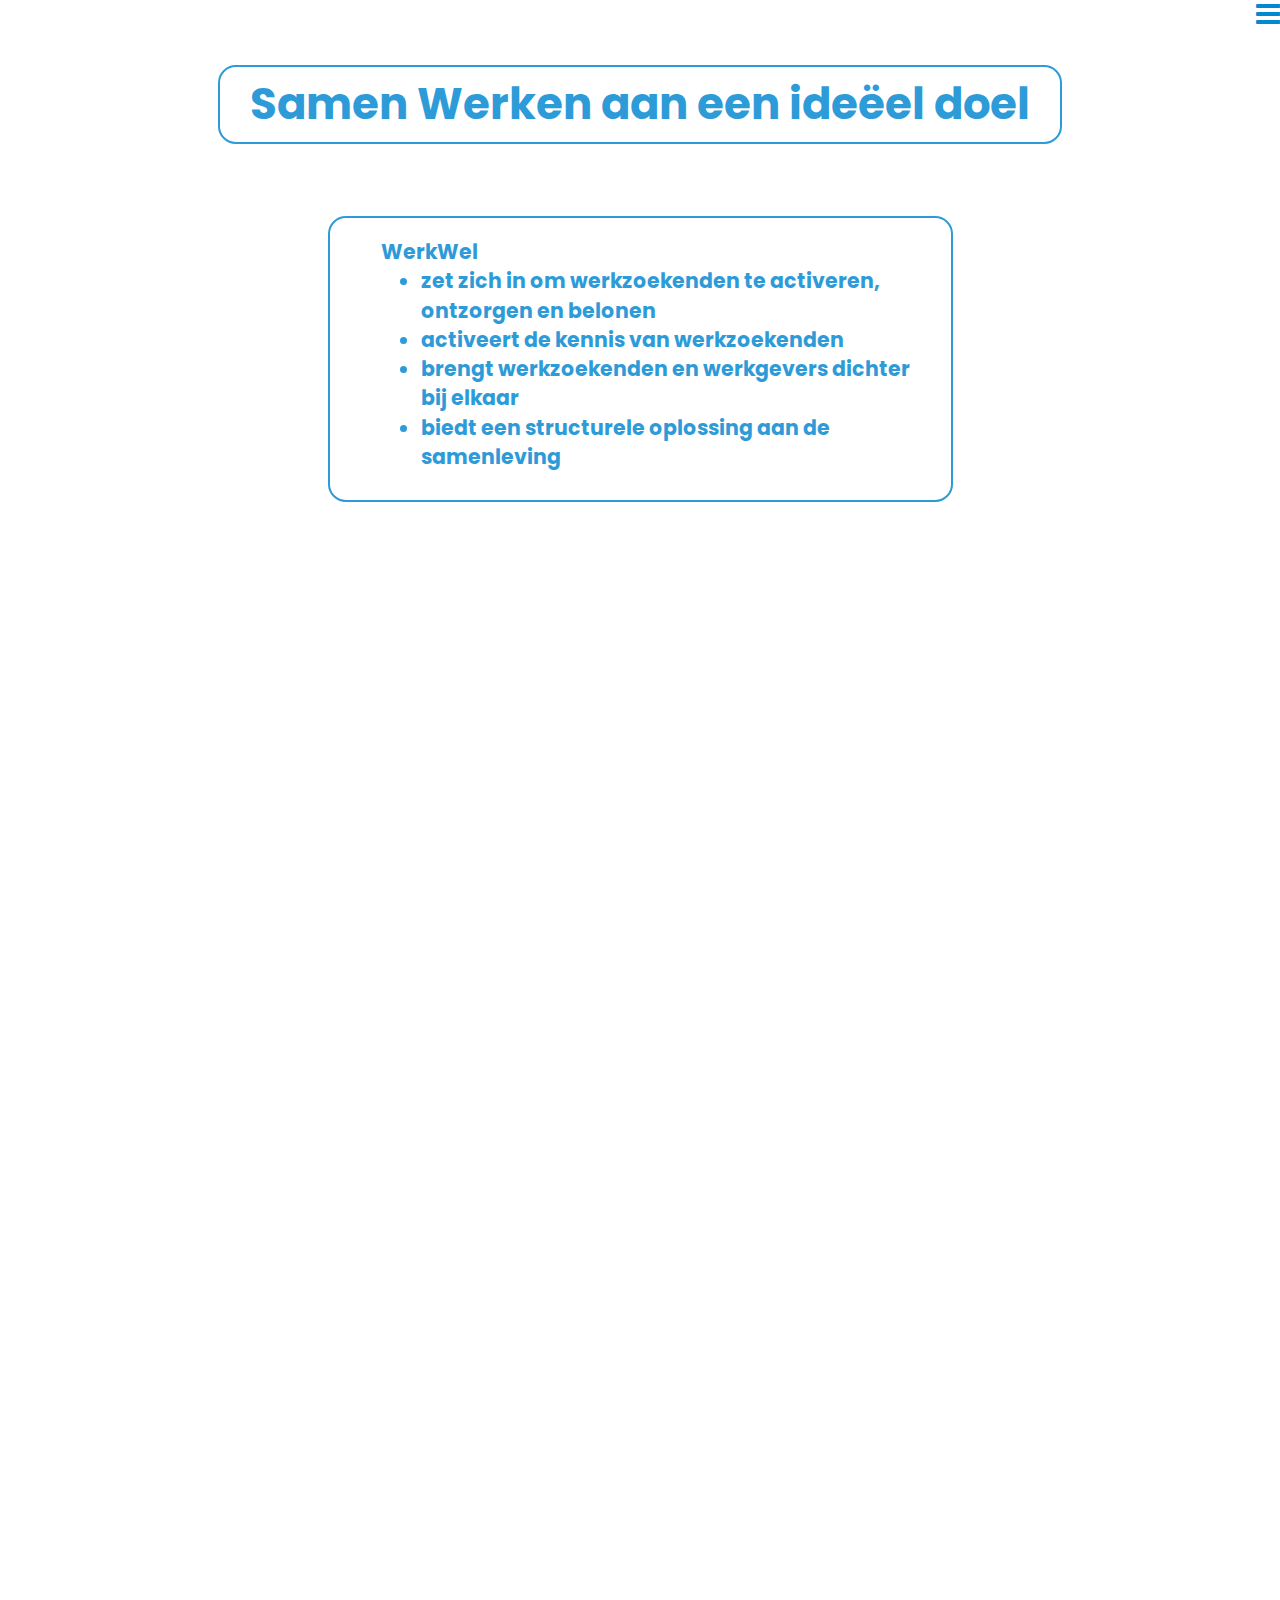
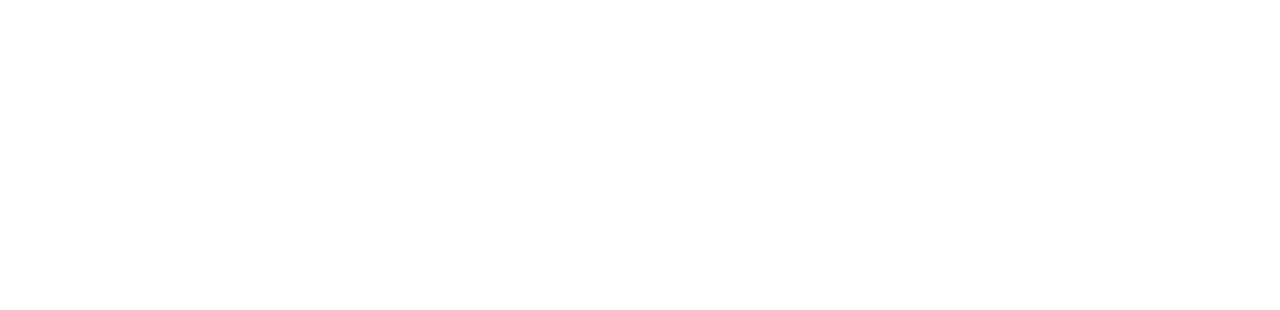
==== W2J_012/index.html @ fa42a434 "Laatste versie van transip" ====
<!-- 
versie 14:
versie informatie in versies.txt
-->

<!DOCTYPE html>
<html lang="en">
	<head>
		<!-- Required meta tags always come first -->
		<meta charset="utf-8">
		<meta name="viewport" content="width=device-width, initial-scale=1, shrink-to-fit=no">
		<meta http-equiv="x-ua-compatible" content="ie=edge">
		
		<!-- Favicon met werkwel logo -->
		<link rel="icon" href="images/favicon.png">
		
		<!-- Poppins font family -->
		<link rel="stylesheet" href="https://fonts.googleapis.com/css?family=Poppins">
		
		<!-- Bootstrap 3.3.6 CSS -->
		<link rel="stylesheet" href="http://maxcdn.bootstrapcdn.com/bootstrap/3.3.6/css/bootstrap.min.css">

		<!-- Font Awesome icons CSS -->		
		<link rel="stylesheet" href="http://cdnjs.cloudflare.com/ajax/libs/font-awesome/4.4.0/css/font-awesome.min.css">		

		<!-- W2J specific homepage CSS -->
		<link rel="stylesheet" type="text/css" href="css/style_w2jhome.css" />
		
		<!-- W2J versie number in titel -->
		<!--<title>W2J_V3.3.6  v13</title>-->
		
		<!-- jQuery library -->
	<script src="https://ajax.googleapis.com/ajax/libs/jquery/1.12.2/jquery.min.js"></script>

<!-- Latest compiled JavaScript -->
	<script src="http://maxcdn.bootstrapcdn.com/bootstrap/3.3.6/js/bootstrap.min.js"></script>

	</head>
	
	<body class="full">
		
		<div id="d1" class="container-fluid page">
    <!-- Navigation -->
			<nav>
				<ul class="nav">
					<li class="dropdown pull-right">
						<div class="dropdown-toggle" data-toggle="dropdown">
							<span class="fa fa-bars fa-2x"></span>
						</div>
						<ul class="dropdown-menu">
								<li><a href="#" onclick="openPage('d2');">Wat WerkWel doet</a></li>
								<li><a href="#" onclick="openPage('d3');">Wat de vrijwilligers doen</a></li> 
								<li><a href="#" onclick="openPage('d4');">Wat is WerkWel</a></li> 
								<li id="navbottom" ><a href="#" onclick="openPage('d5');">Contact</a></li>
								<li ><a href="#" onclick="openPage('d6');">Intranet</a></li>

						</ul>
					</li>
				</ul>
			</nav>
	
<!-- 1xTussenrij met vaste hoogte (4vh) 	 -->
			<div class="row">
				<div class="row content">
					<div class="col-xs-12 col-md-12"></div>
				</div>
			</div>

	
			<div class="row">
				<div class="col-xs-1 col-sm-2 col-md-2"></div>
				<div class="col-xs-10 col-sm-8 col-md-8">
					<div id="tekstbox1"> Samen Werken aan een ideëel doel</div>
				</div>
				<div class="col-xs-1 col-sm-2 col-md-2"></div>
			</div>
			
<!-- 2xTussenrij met vaste hoogte (4vh)  -->
			<div class="row">
				<div class="row content">
					<div class="col-sm-6 col-md-6"></div>
					<div class="col-sm-6 col-md-6"></div>
				</div>
			</div>
			<div class="row">
				<div class="row content">
					<div class="col-sm-6 col-md-6"></div>
					<div class="col-sm-6 col-md-6"></div>
				</div>
			</div>
			
			<div class="row">
				<div class="col-xs-2 col-sm-3 col-md-3" style="height:20vw;cursor: pointer;" onclick="openPage('d5');"></div>
				<div class="col-xs-8 col-sm-6 col-md-6">
					<div id="tekstbox2"> WerkWel<br>
							<ul>
								<li>zet zich in om werkzoekenden te activeren, ontzorgen en belonen</li>
								<li>activeert de kennis van werkzoekenden</li>
								<li>brengt werkzoekenden en werkgevers dichter bij elkaar</li>
								<li>biedt een structurele oplossing aan de samenleving</li>
							</ul>		
					</div>
				</div>
				<div class="col-xs-2 col-sm-3 col-md-3" style="height:20vw;cursor: pointer;" onclick="openPage('d2');"></div>
			</div>
</div>



<!-- Tweede pagina  -->

		<div id="d2" class="container-fluid page">
    <!-- Navigation -->
			<nav>
				<ul class="nav">
					<li class="dropdown pull-right">
						<div class="dropdown-toggle" data-toggle="dropdown">
							<span class="fa fa-bars fa-2x"></span>
						</div>
						<ul class="dropdown-menu">
								<li><a href="#" onclick="openPage('d1');">Home</a></li>
								<li><a href="#" onclick="openPage('d3');">Wat de vrijwilligers doen</a></li> 
								<li><a href="#" onclick="openPage('d4');">Wat is WerkWel</a></li> 
								<li id="navbottom" ><a href="#" onclick="openPage('d5');">Contact</a></li>
								<li ><a href="#" onclick="openPage('d6');">Intranet</a></li>
						</ul>
					</li>
				</ul>
			</nav>
	


<!-- 1xTussenrij met vaste hoogte (4vh) 	 -->
			<div class="row">
				<div class="row content">
					<div class="col-xs-12 col-md-12"></div>
				</div>
			</div>


<!-- Eerste tekstbox -->
			<div class="row">
				<div class="col-xs-1 col-sm-2 col-md-2"></div>
				<div class="col-xs-10 col-sm-8 col-md-8">
					<div id="tekstbox3"> Wat WerkWel doet</div>
				</div>
				<div class="col-xs-1 col-sm-2 col-md-2"></div>
			</div>
			
<!-- 2xTussenrij met vaste hoogte (4vh)  -->
			<div class="row">
				<div class="row content">
					<div class="col-sm-6 col-md-6"></div>
					<div class="col-sm-6 col-md-6"></div>
				</div>
			</div>
			<div class="row">
				<div class="row content">
					<div class="col-sm-6 col-md-6"></div>
					<div class="col-sm-6 col-md-6"></div>
				</div>
			</div>

<!-- Tweede tekstbox -->
			<div class="row">
				<div class="col-xs-2 col-sm-3 col-md-3" style="height:20vw;cursor: pointer;" onclick="openPage('d1');"></div>
				<div class="col-xs-8 col-sm-6 col-md-6">
					<div id="tekstbox4"> WerkWel biedt werkzoekenden<br>
							<ul>
								<li>een uitdagend ervaringstraject</li>
								<li>een sterkere positie op de arbeidsmarkt</li>
								<li>begeleiding door ervaren coaches</li>
								<li>een moderne scrum ontwikkelomgeving</li>
							</ul>		
					</div>
				</div>
				<div class="col-xs-2 col-sm-3 col-md-3" style="height:20vw;cursor: pointer;" onclick="openPage('d3');"></div>
			</div>
		</div>

		
<!-- Derde pagina  -->

		<div id="d3" class="container-fluid page">
    <!-- Navigation -->
			<nav>
				<ul class="nav">
					<li class="dropdown pull-right">
						<div class="dropdown-toggle" data-toggle="dropdown">
							<span class="fa fa-bars fa-2x"></span>
						</div>
						<ul class="dropdown-menu">
								<li><a href="#" onclick="openPage('d1');">Home</a></li>
								<li><a href="#" onclick="openPage('d2');">Wat WerkWel doet</a></li>
								<li><a href="#" onclick="openPage('d4');">Wat is WerkWel</a></li> 
								<li id="navbottom" ><a href="#" onclick="openPage('d5');">Contact</a></li>
								<li ><a href="#" onclick="openPage('d6');">Intranet</a></li>
						</ul>
					</li>
				</ul>
			</nav>
	


<!-- 1xTussenrij met vaste hoogte (4vh) 	 -->
			<div class="row">
				<div class="row content">
					<div class="col-xs-12 col-md-12"></div>
				</div>
			</div>


<!-- Eerste tekstbox -->
			<div class="row">
				<div class="col-xs-1 col-sm-2 col-md-2"></div>
				<div class="col-xs-10 col-sm-8 col-md-8">
					<div id="tekstbox5"> Wat de vrijwilligers doen</div>
				</div>
				<div class="col-xs-1 col-sm-2 col-md-2"></div>
			</div>
			
<!-- 2xTussenrij met vaste hoogte (4vh)  -->
			<div class="row">
				<div class="row content">
					<div class="col-sm-6 col-md-6"></div>
					<div class="col-sm-6 col-md-6"></div>
				</div>
			</div>
			<div class="row">
				<div class="row content">
					<div class="col-sm-6 col-md-6"></div>
					<div class="col-sm-6 col-md-6"></div>
				</div>
			</div>

<!-- Tweede tekstbox -->
			<div class="row">
				<div class="col-xs-2 col-sm-3 col-md-3" style="height:20vw;cursor: pointer;" onclick="openPage('d2');"></div>
				<div class="col-xs-8 col-sm-6 col-md-6">
					<div id="tekstbox6"> Jij zal als vrijwilliger<br>
							<ul>
								<li>aan de slag gaan voor het goede doel</li>
								<li>laten zien wat je kan</li>
								<li>laten zien dat je graag werk aanpakt</li>
							</ul>		
					</div>
				</div>
				<div class="col-xs-2 col-sm-3 col-md-3" style="height:20vw;cursor: pointer;" onclick="openPage('d4');"></div>
			</div>
		</div>
		
		
<!-- Vierde pagina  -->

		<div id="d4" class="container-fluid page">
    <!-- Navigation -->
			<nav>
				<ul class="nav">
					<li class="dropdown pull-right">
						<div class="dropdown-toggle" data-toggle="dropdown">
							<span class="fa fa-bars fa-2x"></span>
						</div>
						<ul class="dropdown-menu">
								<li><a href="#" onclick="openPage('d1');">Home</a></li>
								<li><a href="#" onclick="openPage('d2');">Wat WerkWel doet</a></li>
								<li><a href="#" onclick="openPage('d3');">Wat de vrijwilligers doen</a></li> 
								<li id="navbottom" ><a href="#" onclick="openPage('d5');">Contact</a></li>
								<li ><a href="#" onclick="openPage('d6');">Intranet</a></li>
						</ul>
					</li>
				</ul>
			</nav>
	


<!-- 1xTussenrij met vaste hoogte (4vh) 	 -->
			<div class="row">
				<div class="row content">
					<div class="col-xs-12 col-md-12"></div>
				</div>
			</div>


<!-- Eerste tekstbox -->
			<div class="row">
				<div class="col-xs-1 col-sm-2 col-md-2"></div>
				<div class="col-xs-10 col-sm-8 col-md-8">
					<div id="tekstbox7"> Wat is WerkWel</div>
				</div>
				<div class="col-xs-1 col-sm-2 col-md-2"></div>
			</div>
			
<!-- 2xTussenrij met vaste hoogte (4vh)  -->
			<div class="row">
				<div class="row content">
					<div class="col-sm-6 col-md-6"></div>
					<div class="col-sm-6 col-md-6"></div>
				</div>
			</div>
			<div class="row">
				<div class="row content">
					<div class="col-sm-6 col-md-6"></div>
					<div class="col-sm-6 col-md-6"></div>
				</div>
			</div>

<!-- Tweede tekstbox -->
			<div class="row">
				<div class="col-xs-2 col-sm-3 col-md-3"style="height:15vw;cursor: pointer;" onclick="openPage('d3');"></div>
				<div class="col-xs-8 col-sm-6 col-md-6">
					<div id="tekstbox8">WerkWel is een stichting die zich inzet voor werkzoekende ict'ers. Dit doet WerkWel door, samen met werkzoekende ict'ers, een platform te bouwen waar vraag en aanbod van werk samenkomen.	
					</div>
				</div>
				<div class="col-xs-2 col-sm-3 col-md-3" style="height:15vw;cursor: pointer;" onclick="openPage('d5');"></div>
			</div>
		
		
		<!-- 2xTussenrij met vaste hoogte (4vh)  -->
			<div class="row">
				<div class="row content">
					<div class="col-sm-6 col-md-6"></div>
					<div class="col-sm-6 col-md-6"></div>
				</div>
			</div>
			<div class="row">
				<div class="row content">
					<div class="col-sm-6 col-md-6"></div>
					<div class="col-sm-6 col-md-6"></div>
				</div>
			</div>
		<!-- derde tekstbox -->
			<div class="row">
				<div class="col-xs-2 col-sm-3 col-md-3"></div>
				<div class="col-xs-8 col-sm-6 col-md-6">
					<a href="upload/werkwel-factsheet-2.pdf"><div id="tekstbox9"> factsheet WerkWel(pdf)<span class="glyphicon glyphicon-cloud-download"></span></div></a>
				</div>
				<div class="col-xs-2 col-sm-3 col-md-3"></div>
			</div>
		</div>

		<!-- Vijfde pagina  -->

		<div id="d5" class="container-fluid page">
    <!-- Navigation -->
			<nav>
				<ul class="nav">
					<li class="dropdown pull-right">
						<div class="dropdown-toggle" data-toggle="dropdown">
							<span class="fa fa-bars fa-2x"></span>
						</div>
						<ul class="dropdown-menu">
								<li><a href="#" onclick="openPage('d1');">Home</a></li>
								<li><a href="#" onclick="openPage('d2');">Wat WerkWel doet</a></li>
								<li><a href="#" onclick="openPage('d3');">Wat de vrijwilligers doen</a></li> 
								<li id="navbottom" ><a href="#" onclick="openPage('d5');">Contact</a></li>
								<li ><a href="#" onclick="openPage('d6');">Intranet</a></li>
						</ul>
					</li>
				</ul>
			</nav>
	


<!-- 1xTussenrij met vaste hoogte (4vh) 	 -->
			<div class="row">
				<div class="row content">
					<div class="col-xs-12 col-md-12"></div>
				</div>
			</div>


<!-- 3xTussenrij met vaste hoogte (4vh)  -->
			<div class="row">
				<div class="row content">
					<div class="col-sm-6 col-md-6"></div>
					<div class="col-sm-6 col-md-6"></div>
				</div>
			</div>
			<div class="row">
				<div class="row content">
					<div class="col-sm-6 col-md-6"></div>
					<div class="col-sm-6 col-md-6"></div>
				</div>
			</div>
			<div class="row">
				<div class="row content">
					<div class="col-sm-6 col-md-6"></div>
					<div class="col-sm-6 col-md-6"></div>
				</div>
			</div>
<!-- Eerste tekstbox -->
			<div class="row">
				<div id="d5" class="col-xs-2 col-sm-2 col-md-2" style="height:20vw;cursor: pointer;" onclick="openPage('d4');"></div>
				<div class="col-xs-4 col-sm-4 col-md-4">
					<div id="tekstbox10">
					Wilt u meer weten over WerkWel? Wij staan u graag te woord.
					<br ><br >
					<strong>Stichting WerkWel</strong><br >
					Vanenburgerallee 3<br >
					3882 RH Putten<br >
					tel. 0341-745459<br >
					contact@werkwel.nl 
					</div>
				</div>
				<div class="col-xs-4 col-sm-4 col-md-4" <div id="form1">
				  <form role="form" action="mailto:contact@werkwel.nl" method="post" enctype="text/plain">
					<div class="form-group">
					<label for="usr">Naam:</label>
					<input type="text" class="form-control" id="naam" placeholder="Naam">
					</div>
					<div class="form-group">
					<label for="email">Email:</label>
					<input type="email" class="form-control" id="email" placeholder="Email">
					</div>
					<div class="form-group">
					<label for="text">Uw bericht:</label>
					<textarea type="text" class="form-control" id="bericht" placeholder="Bericht"></textarea>
					</div>
					<button type="submit" name="Submit" value="Submit" class="btn btn-default">Verzenden</button>
					</form>
				</div>
				<div class="col-xs-2 col-sm-2 col-md-2" style="height:20vw;cursor: pointer;" onclick="openPage('d1');"></div>
			</div>
		
		</div>		
		
<!--		zesde pagina		-->
		<div id="d6" class="container-fluid page">
    <!-- Navigation -->
			<nav>
				<ul class="nav">
					<li class="dropdown pull-right">
						<div class="dropdown-toggle" data-toggle="dropdown">
							<span class="fa fa-bars fa-2x"></span>
						</div>
						<ul class="dropdown-menu">
								<li><a href="#" onclick="openPage('d1');">Home</a></li>
								<li><a href="#" onclick="openPage('d2');">Wat WerkWel doet</a></li>
								<li><a href="#" onclick="openPage('d3');">Wat de vrijwilligers doen</a></li> 
								<li id="navbottom" ><a href="#" onclick="openPage('d5');">Contact</a></li>
						</ul>
					</li>
				</ul>
			</nav>


			<h1 align="center" style="font-weight: bold;">Intranet</h1>
		     <img src="images/Work_In_Progress.png" alt="work in progress" height="20%" width="20%" class="img-rounded center-block" >
		</div>
		
<!-- Javascript ten behoeve van tab navigatie - author:ES - -->


<script>
openPage("d1");
function openPage(pageName) {
    var i;
    var x = document.getElementsByClassName("page");
    document.body.style.backgroundImage="url('images/"+pageName+".jpg')";
    for (i = 0; i < x.length; i++) {
        x[i].style.display = "none"; 
    }
    document.getElementById(pageName).style.display = "block"; 
}
</script>

</body>	
</html>
---- W2J_012/css/style_w2jhome.css ----
body { 
	background-repeat: no-repeat;
	background-size: cover;
	background: url("../images/d1.jpg") no-repeat center center fixed; 
		-moz-background-size: cover;
		-o-background-size: cover;
		-webkit-background-size: cover;
	color: rgb(2, 136, 209);
	font-family: 'Poppins', serif;
	overflow:hidden;
   }
 
#d1 , #d2, #d3, #d4, #d5, #d6 {
padding: 0vw 0vw 110vw 0vw;
}		

.dropdown-menu {
    font-family: 'Poppins', serif;
	font-size: 3vh;
	background-color:rgb(255, 255, 255);
	color:white;
}

.dropdown-menu > li > a {
	line-height: 1.25;
	padding: 0.5vw 1vw;
	}		

.dropdown-menu > li > a:hover {
	background-color:rgb(2, 136, 209);
	background-image: none;	
}

#navbottom  {
    border-bottom: 1px solid #555;
}

#tekstbox1{

    font-family: 'Poppins', serif;
	font-size: 3.4vw;
	font-weight: bold;
	text-align:center;
	background:white;
	opacity: 0.83;
	border:.2vw solid rgb(2, 136, 209);
	border-radius: 1.39vw; 
	padding: 0.5vw 1.5vw 0.5vw 1.5vw;
	}
	
#tekstbox2{

    font-family: 'Poppins', serif;
	font-size: 1.6vw;
	font-weight: bold;
	border:.2vw solid rgb(2, 136, 209);
	border-radius: 1.39vw; 
    padding: 1.5vw 1.5vw 1.5vw 4vw;
	background:white;
	opacity: 0.83;
}


#tekstbox3{

    font-family: 'Poppins', serif;
	font-size: 4vw;
	font-weight: bold;
	text-align:center;
	background:white;
	opacity: 0.83;
	border:.2vw solid rgb(2, 136, 209);
	border-radius: 1.39vw; 
	padding: 0.5vw 0.5vw 0.5vw 0.5vw;
	}
	
#tekstbox4{

    font-family: 'Poppins', serif;
	font-size: 1.6vw;
	font-weight: bold;
	border:.2vw solid rgb(2, 136, 209);
	border-radius: 1.39vw; 
    padding: 1.5vw 1.5vw 1.5vw 4vw;
	background:white;
	opacity: 0.83;
}

#tekstbox5{

    font-family: 'Poppins', serif;
	font-size: 4vw;
	font-weight: bold;
	text-align:center;
	background:white;
	opacity: 0.83;
	border:.2vw solid rgb(2, 136, 209);
	border-radius: 1.39vw; 
	padding: 0.5vw 0.5vw 0.5vw 0.5vw;
	}
	
#tekstbox6{

    font-family: 'Poppins', serif;
	font-size: 1.6vw;
	font-weight: bold;
	border:.2vw solid rgb(2, 136, 209);
	border-radius: 1.39vw; 
    padding: 1.5vw 1.5vw 1.5vw 4vw;
	background:white;
	opacity: 0.83;
}


#tekstbox7{

    font-family: 'Poppins', serif;
	font-size: 4vw;
	font-weight: bold;
	text-align:center;
	background:white;
	opacity: 0.83;
	border:.2vw solid rgb(2, 136, 209);
	border-radius: 1.39vw;
	padding: 0.5vw 0.5vw 0.5vw 0.5vw;	
	}



#tekstbox8{

    font-family: 'Poppins', serif;
	font-size: 1.6vw;
	font-weight: bold;
	border:.2vw solid rgb(2, 136, 209);
	border-radius: 1.39vw; 
    padding: 1.5vw 1.5vw 1.5vw 4vw;
	background:white;
	opacity: 0.83;
}

#tekstbox9{

    font-family: 'Poppins', serif;
	font-size: 1.6vw;
	font-weight: bold;
	text-align:center;
	background:white;
	opacity: 0.83;
	border:.2vw solid rgb(2, 136, 209);
	border-radius: 1.39vw; 
	padding: 1.5vw 1.5vw 1.5vw 4vw;
	}

#tekstbox10{

    font-family: 'Poppins', serif;
	font-size: 1.6vw;
	font-weight: bold;
	text-align:left;
	background:white;
	opacity: 0.83;
	border:.2vw solid rgb(2, 136, 209);
	border-radius: 1.39vw; 
	padding: 1.7vw 1.5vw 3.5vw 4vw;
	}

#form1{

    font-family: 'Poppins', serif;
	font-size: 1.6vw;
	font-weight: bold;
	border:.2vw solid rgb(2, 136, 209);
	border-radius: 1.39vw; 
    padding: 1.5vw 1.5vw 1.5vw 1.5vw;
}
	

.btn-lg{
	padding: 1vw 1.5vw;
  font-size: 1vw;
  line-height: 1.3333333vw;
  border-radius: 1vw;
}
	
.btn-default {
    background: white;
    color: rgb(2, 136, 209);
}

.btn-info{
	color:white;
	background:rgb(2, 136, 209);
}

 .row.content {height: 4vh}
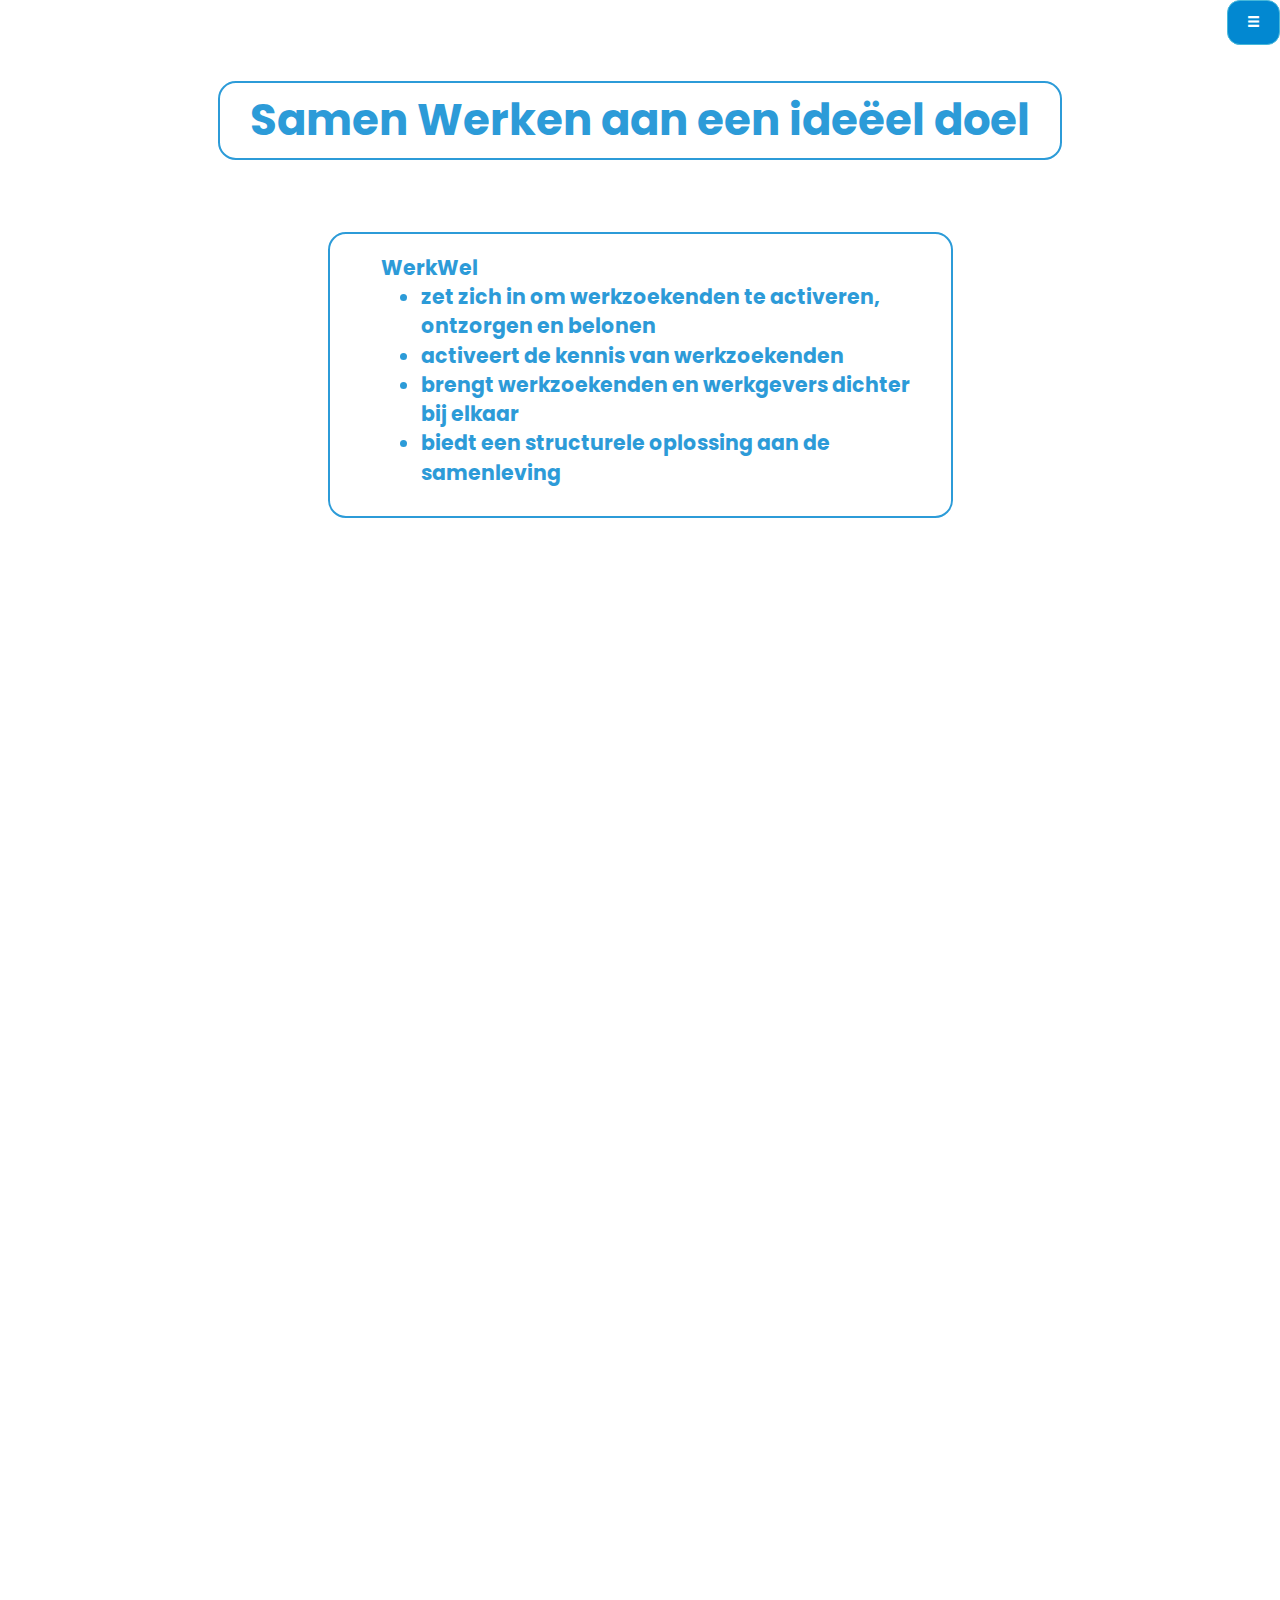
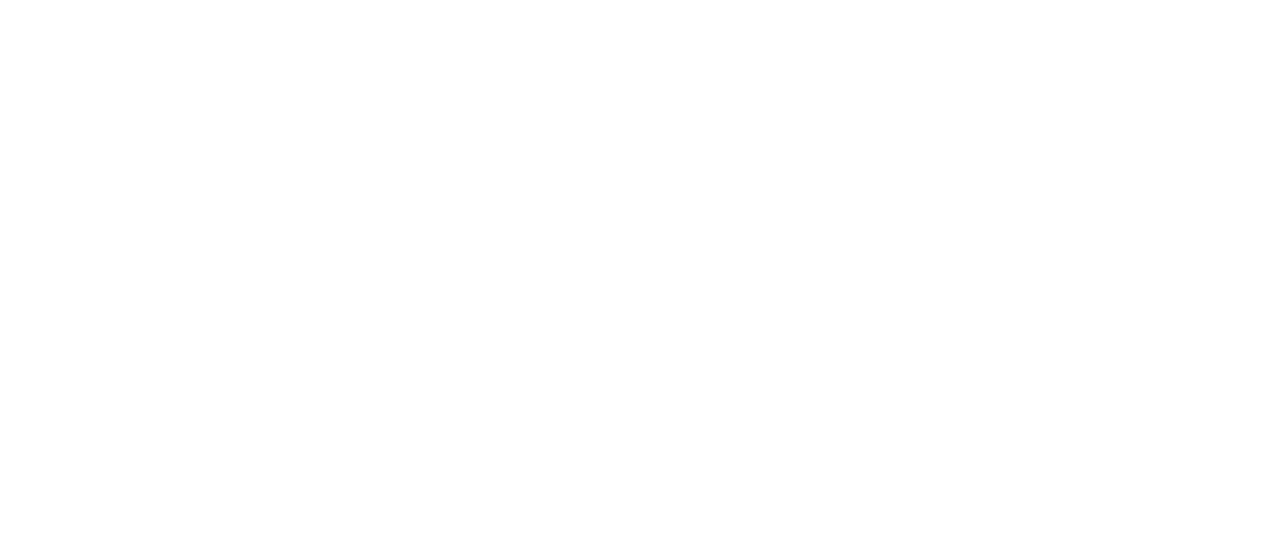
==== commit e50af7a2: "modal aanpassing" ====
--- a/W2J_012/index.html
+++ b/W2J_012/index.html
@@ -1,4 +1,8 @@
 <!-- 
+versie 16: Dynamisch vullen van de inhoud van de hamburger.
+		   Toevoegen glyphicon en modal.
+		   Cosmetische aanpassingen van het script: alles wat netter onder elkaar. 
+versie 15:
 versie 14:
 versie informatie in versies.txt
 -->
@@ -10,7 +14,7 @@
 		<meta charset="utf-8">
 		<meta name="viewport" content="width=device-width, initial-scale=1, shrink-to-fit=no">
 		<meta http-equiv="x-ua-compatible" content="ie=edge">
-		
+
 		<!-- Favicon met werkwel logo -->
 		<link rel="icon" href="images/favicon.png">
 		
@@ -30,35 +34,40 @@
 		<!--<title>W2J_V3.3.6  v13</title>-->
 		
 		<!-- jQuery library -->
-	<script src="https://ajax.googleapis.com/ajax/libs/jquery/1.12.2/jquery.min.js"></script>
-
-<!-- Latest compiled JavaScript -->
-	<script src="http://maxcdn.bootstrapcdn.com/bootstrap/3.3.6/js/bootstrap.min.js"></script>
+    <script src="https://ajax.googleapis.com/ajax/libs/jquery/1.12.2/jquery.min.js"></script>
+
+    <!-- Latest compiled JavaScript -->
+    <script src="http://maxcdn.bootstrapcdn.com/bootstrap/3.3.6/js/bootstrap.min.js"></script>
+    
+    <!-- Onze (W2J) JavaScript functies -->
+    <script src="scripts/W2J_vul_modal.js"></script>
 
 	</head>
 	
 	<body class="full">
 		
+      <!-- Modal -->      <!-- Op juiste positie zetten en juiste grootte geven, witte rand weg -->
+  <div class="modal right fade" id="myModal" role="dialog">
+    <div class="modal-dialog modal-sm">
+      <!-- Modal content-->
+      <div id="modal-content-id" class="modal-content">
+      </div>
+    </div>
+  </div>
+ 
+ 
+<!-- Eerste pagina  -->
+    
 		<div id="d1" class="container-fluid page">
     <!-- Navigation -->
 			<nav>
 				<ul class="nav">
 					<li class="dropdown pull-right">
-						<div class="dropdown-toggle" data-toggle="dropdown">
-							<span class="fa fa-bars fa-2x"></span>
-						</div>
-						<ul class="dropdown-menu">
-								<li><a href="#" onclick="openPage('d2');">Wat WerkWel doet</a></li>
-								<li><a href="#" onclick="openPage('d3');">Wat de vrijwilligers doen</a></li> 
-								<li><a href="#" onclick="openPage('d4');">Wat is WerkWel</a></li> 
-								<li id="navbottom" ><a href="#" onclick="openPage('d5');">Contact</a></li>
-								<li ><a href="#" onclick="openPage('d6');">Intranet</a></li>
-
-						</ul>
-					</li>
-				</ul>
-			</nav>
-	
+              <button type="submit" class="btn btn-info btn-lg" data-toggle="modal" data-target="#myModal"><span class="glyphicon glyphicon-menu-hamburger"></span></button>
+          </li>
+				</ul>
+			</nav>
+      
 <!-- 1xTussenrij met vaste hoogte (4vh) 	 -->
 			<div class="row">
 				<div class="row content">
@@ -90,7 +99,7 @@
 			</div>
 			
 			<div class="row">
-				<div class="col-xs-2 col-sm-3 col-md-3" style="height:20vw;cursor: pointer;" onclick="openPage('d5');"></div>
+				<div class="col-xs-2 col-sm-3 col-md-3" style="height:40vw;cursor: pointer;" onclick="openPage('d5');"></div>
 				<div class="col-xs-8 col-sm-6 col-md-6">
 					<div id="tekstbox2"> WerkWel<br>
 							<ul>
@@ -101,7 +110,7 @@
 							</ul>		
 					</div>
 				</div>
-				<div class="col-xs-2 col-sm-3 col-md-3" style="height:20vw;cursor: pointer;" onclick="openPage('d2');"></div>
+				<div class="col-xs-2 col-sm-3 col-md-3" style="height:40vw;cursor: pointer;" onclick="openPage('d2');"></div>
 			</div>
 </div>
 
@@ -114,22 +123,11 @@
 			<nav>
 				<ul class="nav">
 					<li class="dropdown pull-right">
-						<div class="dropdown-toggle" data-toggle="dropdown">
-							<span class="fa fa-bars fa-2x"></span>
-						</div>
-						<ul class="dropdown-menu">
-								<li><a href="#" onclick="openPage('d1');">Home</a></li>
-								<li><a href="#" onclick="openPage('d3');">Wat de vrijwilligers doen</a></li> 
-								<li><a href="#" onclick="openPage('d4');">Wat is WerkWel</a></li> 
-								<li id="navbottom" ><a href="#" onclick="openPage('d5');">Contact</a></li>
-								<li ><a href="#" onclick="openPage('d6');">Intranet</a></li>
-						</ul>
-					</li>
-				</ul>
-			</nav>
-	
-
-
+              <button type="submit" class="btn btn-info btn-lg" data-toggle="modal" data-target="#myModal"><span class="glyphicon glyphicon-menu-hamburger"></span></button>
+          </li>
+				</ul>
+			</nav>
+      
 <!-- 1xTussenrij met vaste hoogte (4vh) 	 -->
 			<div class="row">
 				<div class="row content">
@@ -142,7 +140,7 @@
 			<div class="row">
 				<div class="col-xs-1 col-sm-2 col-md-2"></div>
 				<div class="col-xs-10 col-sm-8 col-md-8">
-					<div id="tekstbox3"> Wat WerkWel doet</div>
+					<div id="tekstbox3" autofocus> Wat WerkWel doet</div>
 				</div>
 				<div class="col-xs-1 col-sm-2 col-md-2"></div>
 			</div>
@@ -163,7 +161,7 @@
 
 <!-- Tweede tekstbox -->
 			<div class="row">
-				<div class="col-xs-2 col-sm-3 col-md-3" style="height:20vw;cursor: pointer;" onclick="openPage('d1');"></div>
+				<div class="col-xs-2 col-sm-3 col-md-3" style="height:40vw;cursor: pointer;" onclick="openPage('d1');"></div>
 				<div class="col-xs-8 col-sm-6 col-md-6">
 					<div id="tekstbox4"> WerkWel biedt werkzoekenden<br>
 							<ul>
@@ -174,7 +172,7 @@
 							</ul>		
 					</div>
 				</div>
-				<div class="col-xs-2 col-sm-3 col-md-3" style="height:20vw;cursor: pointer;" onclick="openPage('d3');"></div>
+				<div class="col-xs-2 col-sm-3 col-md-3" style="height:40vw;cursor: pointer;" onclick="openPage('d3');"></div>
 			</div>
 		</div>
 
@@ -186,21 +184,10 @@
 			<nav>
 				<ul class="nav">
 					<li class="dropdown pull-right">
-						<div class="dropdown-toggle" data-toggle="dropdown">
-							<span class="fa fa-bars fa-2x"></span>
-						</div>
-						<ul class="dropdown-menu">
-								<li><a href="#" onclick="openPage('d1');">Home</a></li>
-								<li><a href="#" onclick="openPage('d2');">Wat WerkWel doet</a></li>
-								<li><a href="#" onclick="openPage('d4');">Wat is WerkWel</a></li> 
-								<li id="navbottom" ><a href="#" onclick="openPage('d5');">Contact</a></li>
-								<li ><a href="#" onclick="openPage('d6');">Intranet</a></li>
-						</ul>
-					</li>
-				</ul>
-			</nav>
-	
-
+              <button type="submit" class="btn btn-info btn-lg" data-toggle="modal" data-target="#myModal"><span class="glyphicon glyphicon-menu-hamburger"></span></button>
+          </li>
+				</ul>
+			</nav>
 
 <!-- 1xTussenrij met vaste hoogte (4vh) 	 -->
 			<div class="row">
@@ -214,7 +201,7 @@
 			<div class="row">
 				<div class="col-xs-1 col-sm-2 col-md-2"></div>
 				<div class="col-xs-10 col-sm-8 col-md-8">
-					<div id="tekstbox5"> Wat de vrijwilligers doen</div>
+					<div id="tekstbox5" autofocus> Wat de vrijwilligers doen</div>
 				</div>
 				<div class="col-xs-1 col-sm-2 col-md-2"></div>
 			</div>
@@ -235,7 +222,7 @@
 
 <!-- Tweede tekstbox -->
 			<div class="row">
-				<div class="col-xs-2 col-sm-3 col-md-3" style="height:20vw;cursor: pointer;" onclick="openPage('d2');"></div>
+				<div class="col-xs-2 col-sm-3 col-md-3" style="height:40vw;cursor: pointer;" onclick="openPage('d2');"></div>
 				<div class="col-xs-8 col-sm-6 col-md-6">
 					<div id="tekstbox6"> Jij zal als vrijwilliger<br>
 							<ul>
@@ -245,7 +232,7 @@
 							</ul>		
 					</div>
 				</div>
-				<div class="col-xs-2 col-sm-3 col-md-3" style="height:20vw;cursor: pointer;" onclick="openPage('d4');"></div>
+				<div class="col-xs-2 col-sm-3 col-md-3" style="height:40vw;cursor: pointer;" onclick="openPage('d4');"></div>
 			</div>
 		</div>
 		
@@ -257,20 +244,10 @@
 			<nav>
 				<ul class="nav">
 					<li class="dropdown pull-right">
-						<div class="dropdown-toggle" data-toggle="dropdown">
-							<span class="fa fa-bars fa-2x"></span>
-						</div>
-						<ul class="dropdown-menu">
-								<li><a href="#" onclick="openPage('d1');">Home</a></li>
-								<li><a href="#" onclick="openPage('d2');">Wat WerkWel doet</a></li>
-								<li><a href="#" onclick="openPage('d3');">Wat de vrijwilligers doen</a></li> 
-								<li id="navbottom" ><a href="#" onclick="openPage('d5');">Contact</a></li>
-								<li ><a href="#" onclick="openPage('d6');">Intranet</a></li>
-						</ul>
-					</li>
-				</ul>
-			</nav>
-	
+              <button type="submit" class="btn btn-info btn-lg" data-toggle="modal" data-target="#myModal"><span class="glyphicon glyphicon-menu-hamburger"></span></button>
+          </li>
+				</ul>
+			</nav>
 
 
 <!-- 1xTussenrij met vaste hoogte (4vh) 	 -->
@@ -306,12 +283,12 @@
 
 <!-- Tweede tekstbox -->
 			<div class="row">
-				<div class="col-xs-2 col-sm-3 col-md-3"style="height:15vw;cursor: pointer;" onclick="openPage('d3');"></div>
+				<div class="col-xs-2 col-sm-3 col-md-3"style="height:40vw;cursor: pointer;" onclick="openPage('d3');"></div>
 				<div class="col-xs-8 col-sm-6 col-md-6">
 					<div id="tekstbox8">WerkWel is een stichting die zich inzet voor werkzoekende ict'ers. Dit doet WerkWel door, samen met werkzoekende ict'ers, een platform te bouwen waar vraag en aanbod van werk samenkomen.	
 					</div>
 				</div>
-				<div class="col-xs-2 col-sm-3 col-md-3" style="height:15vw;cursor: pointer;" onclick="openPage('d5');"></div>
+				<div class="col-xs-2 col-sm-3 col-md-3" style="height:40vw;cursor: pointer;" onclick="openPage('d5');"></div>
 			</div>
 		
 		
@@ -338,28 +315,17 @@
 			</div>
 		</div>
 
-		<!-- Vijfde pagina  -->
+<!-- Vijfde pagina  -->
 
 		<div id="d5" class="container-fluid page">
     <!-- Navigation -->
 			<nav>
 				<ul class="nav">
 					<li class="dropdown pull-right">
-						<div class="dropdown-toggle" data-toggle="dropdown">
-							<span class="fa fa-bars fa-2x"></span>
-						</div>
-						<ul class="dropdown-menu">
-								<li><a href="#" onclick="openPage('d1');">Home</a></li>
-								<li><a href="#" onclick="openPage('d2');">Wat WerkWel doet</a></li>
-								<li><a href="#" onclick="openPage('d3');">Wat de vrijwilligers doen</a></li> 
-								<li id="navbottom" ><a href="#" onclick="openPage('d5');">Contact</a></li>
-								<li ><a href="#" onclick="openPage('d6');">Intranet</a></li>
-						</ul>
-					</li>
-				</ul>
-			</nav>
-	
-
+              <button type="submit" class="btn btn-info btn-lg" data-toggle="modal" data-target="#myModal"><span class="glyphicon glyphicon-menu-hamburger"></span></button>
+          </li>
+				</ul>
+			</nav>
 
 <!-- 1xTussenrij met vaste hoogte (4vh) 	 -->
 			<div class="row">
@@ -390,7 +356,7 @@
 			</div>
 <!-- Eerste tekstbox -->
 			<div class="row">
-				<div id="d5" class="col-xs-2 col-sm-2 col-md-2" style="height:20vw;cursor: pointer;" onclick="openPage('d4');"></div>
+				<div id="d5" class="col-xs-2 col-sm-2 col-md-2" style="height:40vw;cursor: pointer;" onclick="openPage('d4');"></div>
 				<div class="col-xs-4 col-sm-4 col-md-4">
 					<div id="tekstbox10">
 					Wilt u meer weten over WerkWel? Wij staan u graag te woord.
@@ -419,7 +385,7 @@
 					<button type="submit" name="Submit" value="Submit" class="btn btn-default">Verzenden</button>
 					</form>
 				</div>
-				<div class="col-xs-2 col-sm-2 col-md-2" style="height:20vw;cursor: pointer;" onclick="openPage('d1');"></div>
+				<div class="col-xs-2 col-sm-2 col-md-2" style="height:60vw;cursor: pointer;" onclick="openPage('d1');"></div>
 			</div>
 		
 		</div>		
@@ -430,38 +396,50 @@
 			<nav>
 				<ul class="nav">
 					<li class="dropdown pull-right">
-						<div class="dropdown-toggle" data-toggle="dropdown">
-							<span class="fa fa-bars fa-2x"></span>
-						</div>
-						<ul class="dropdown-menu">
-								<li><a href="#" onclick="openPage('d1');">Home</a></li>
-								<li><a href="#" onclick="openPage('d2');">Wat WerkWel doet</a></li>
-								<li><a href="#" onclick="openPage('d3');">Wat de vrijwilligers doen</a></li> 
-								<li id="navbottom" ><a href="#" onclick="openPage('d5');">Contact</a></li>
-						</ul>
-					</li>
-				</ul>
-			</nav>
-
+              <button type="submit" class="btn btn-info btn-lg" data-toggle="modal" data-target="#myModal"><span class="glyphicon glyphicon-menu-hamburger"></span></button>
+          </li>
+				</ul>
+			</nav>
 
 			<h1 align="center" style="font-weight: bold;">Intranet</h1>
 		     <img src="images/Work_In_Progress.png" alt="work in progress" height="20%" width="20%" class="img-rounded center-block" >
 		</div>
 		
-<!-- Javascript ten behoeve van tab navigatie - author:ES - -->
+<!-- JavaScript tbv opbouwen Hamburgermenu - author: EO - -->
 
 
 <script>
+
+// Voorlopig wordt er gevuld vanuit een array ipv uit de database. Dit afstemmen met Edwin S, die vult, straks, textboxes ook vanuit database. 
+vulModal();
 openPage("d1");
-function openPage(pageName) {
+
+function openPage(pageName) {       // Loopje dat array doorloopt. Als i=x grijzen, anders normalen
+    $("#myModal").on('show.bs.modal', function () {
+      var x = pageName.substring(1,2);
+      var arrayNum;
+      var ul;
+      var j;
+      ah = document.getElementsByClassName("ahrefClass");
+      for (var i = 0; i < ah.length; i++)  {
+        if (i == x -1) {
+          ah[i].setAttribute("style", "background-color:white;color:black;");        
+        } else {
+          ah[i].setAttribute("style", "background-color:black;color:white;");     
+          ah[i].setAttribute("a:hover", "background-color:red; color:yellow");
+        }
+      };  // einde for loop
+    });   // einde nameless function, einde $
+    $("#myModal").modal("hide");
+    
     var i;
     var x = document.getElementsByClassName("page");
     document.body.style.backgroundImage="url('images/"+pageName+".jpg')";
     for (i = 0; i < x.length; i++) {
-        x[i].style.display = "none"; 
-    }
+      x[i].style.display = "none"; 
+    };
     document.getElementById(pageName).style.display = "block"; 
-}
+} // einde function openPage
 </script>
 
 </body>	
--- a/W2J_012/css/style_w2jhome.css
+++ b/W2J_012/css/style_w2jhome.css
@@ -1,197 +1,254 @@
-body { 
-	background-repeat: no-repeat;
-	background-size: cover;
-	background: url("../images/d1.jpg") no-repeat center center fixed; 
-		-moz-background-size: cover;
-		-o-background-size: cover;
-		-webkit-background-size: cover;
-	color: rgb(2, 136, 209);
-	font-family: 'Poppins', serif;
-	overflow:hidden;
-   }
- 
-#d1 , #d2, #d3, #d4, #d5, #d6 {
-padding: 0vw 0vw 110vw 0vw;
-}		
-
-.dropdown-menu {
-    font-family: 'Poppins', serif;
-	font-size: 3vh;
-	background-color:rgb(255, 255, 255);
-	color:white;
-}
-
-.dropdown-menu > li > a {
-	line-height: 1.25;
-	padding: 0.5vw 1vw;
-	}		
-
-.dropdown-menu > li > a:hover {
-	background-color:rgb(2, 136, 209);
-	background-image: none;	
-}
-
-#navbottom  {
-    border-bottom: 1px solid #555;
-}
-
-#tekstbox1{
-
-    font-family: 'Poppins', serif;
-	font-size: 3.4vw;
-	font-weight: bold;
-	text-align:center;
-	background:white;
-	opacity: 0.83;
-	border:.2vw solid rgb(2, 136, 209);
-	border-radius: 1.39vw; 
-	padding: 0.5vw 1.5vw 0.5vw 1.5vw;
-	}
-	
-#tekstbox2{
-
-    font-family: 'Poppins', serif;
-	font-size: 1.6vw;
-	font-weight: bold;
-	border:.2vw solid rgb(2, 136, 209);
-	border-radius: 1.39vw; 
-    padding: 1.5vw 1.5vw 1.5vw 4vw;
-	background:white;
-	opacity: 0.83;
-}
-
-
-#tekstbox3{
-
-    font-family: 'Poppins', serif;
-	font-size: 4vw;
-	font-weight: bold;
-	text-align:center;
-	background:white;
-	opacity: 0.83;
-	border:.2vw solid rgb(2, 136, 209);
-	border-radius: 1.39vw; 
-	padding: 0.5vw 0.5vw 0.5vw 0.5vw;
-	}
-	
-#tekstbox4{
-
-    font-family: 'Poppins', serif;
-	font-size: 1.6vw;
-	font-weight: bold;
-	border:.2vw solid rgb(2, 136, 209);
-	border-radius: 1.39vw; 
-    padding: 1.5vw 1.5vw 1.5vw 4vw;
-	background:white;
-	opacity: 0.83;
-}
-
-#tekstbox5{
-
-    font-family: 'Poppins', serif;
-	font-size: 4vw;
-	font-weight: bold;
-	text-align:center;
-	background:white;
-	opacity: 0.83;
-	border:.2vw solid rgb(2, 136, 209);
-	border-radius: 1.39vw; 
-	padding: 0.5vw 0.5vw 0.5vw 0.5vw;
-	}
-	
-#tekstbox6{
-
-    font-family: 'Poppins', serif;
-	font-size: 1.6vw;
-	font-weight: bold;
-	border:.2vw solid rgb(2, 136, 209);
-	border-radius: 1.39vw; 
-    padding: 1.5vw 1.5vw 1.5vw 4vw;
-	background:white;
-	opacity: 0.83;
-}
-
-
-#tekstbox7{
-
-    font-family: 'Poppins', serif;
-	font-size: 4vw;
-	font-weight: bold;
-	text-align:center;
-	background:white;
-	opacity: 0.83;
-	border:.2vw solid rgb(2, 136, 209);
-	border-radius: 1.39vw;
-	padding: 0.5vw 0.5vw 0.5vw 0.5vw;	
-	}
-
-
-
-#tekstbox8{
-
-    font-family: 'Poppins', serif;
-	font-size: 1.6vw;
-	font-weight: bold;
-	border:.2vw solid rgb(2, 136, 209);
-	border-radius: 1.39vw; 
-    padding: 1.5vw 1.5vw 1.5vw 4vw;
-	background:white;
-	opacity: 0.83;
-}
-
-#tekstbox9{
-
-    font-family: 'Poppins', serif;
-	font-size: 1.6vw;
-	font-weight: bold;
-	text-align:center;
-	background:white;
-	opacity: 0.83;
-	border:.2vw solid rgb(2, 136, 209);
-	border-radius: 1.39vw; 
-	padding: 1.5vw 1.5vw 1.5vw 4vw;
-	}
-
-#tekstbox10{
-
-    font-family: 'Poppins', serif;
-	font-size: 1.6vw;
-	font-weight: bold;
-	text-align:left;
-	background:white;
-	opacity: 0.83;
-	border:.2vw solid rgb(2, 136, 209);
-	border-radius: 1.39vw; 
-	padding: 1.7vw 1.5vw 3.5vw 4vw;
-	}
-
-#form1{
-
-    font-family: 'Poppins', serif;
-	font-size: 1.6vw;
-	font-weight: bold;
-	border:.2vw solid rgb(2, 136, 209);
-	border-radius: 1.39vw; 
-    padding: 1.5vw 1.5vw 1.5vw 1.5vw;
-}
-	
-
-.btn-lg{
-	padding: 1vw 1.5vw;
-  font-size: 1vw;
-  line-height: 1.3333333vw;
-  border-radius: 1vw;
-}
-	
-.btn-default {
-    background: white;
-    color: rgb(2, 136, 209);
-}
-
-.btn-info{
-	color:white;
-	background:rgb(2, 136, 209);
-}
-
- .row.content {height: 4vh}
-
+body	{ 
+	background-repeat: no-repeat;
+	background-size: cover;
+	background: url("../images/d1.jpg") no-repeat center center fixed; 
+		-moz-background-size: cover;
+		-o-background-size: cover;
+		-webkit-background-size: cover;
+	color: rgb(2, 136, 209);
+	font-family: 'Poppins', serif;
+	overflow: hidden;
+}
+
+
+#d1 , #d2, #d3, #d4, #d5, #d6	{
+  padding: 0vw 0vw 110vw 0vw;
+}		
+
+
+.hbClass	{
+/*  background-color: black;*/
+  color: white;
+  list-style-type: none;
+  visibility: visible;
+}
+
+
+.hbClass > a : hover	{
+  background-color: white;
+  color: black;
+  background-image: none;	
+}
+
+
+.listClass	{
+  background-color: black;
+  color: white;
+}
+
+
+.hbClass > listClass : hover	{
+  background-color: white;
+  color: black;
+}
+
+.modal.right .modal-dialog {
+		position: fixed;
+		-webkit-transform: translate3d(0%, 0, 0);
+		    -ms-transform: translate3d(0%, 0, 0);
+		     -o-transform: translate3d(0%, 0, 0);
+		        transform: translate3d(0%, 0, 0);
+	}
+
+		.modal.right .modal-content {
+		padding: 0.5vw 1.5vw 0.5vw 1.5vw;
+		overflow-y: auto;
+	}
+
+	.modal.right.fade .modal-dialog {
+		right: -70vw;
+		-webkit-transition: opacity 0.3s linear, right 0.3s ease-out;
+		   -moz-transition: opacity 0.3s linear, right 0.3s ease-out;
+		     -o-transition: opacity 0.3s linear, right 0.3s ease-out;
+		        transition: opacity 0.3s linear, right 0.3s ease-out;
+	}
+	.modal.right.fade.in .modal-dialog {
+		right: 0;
+	}
+
+/*
+#myModal	{
+  color: black;
+  font-family: 'Poppins', serif;
+  font-size: 2vh;
+  opacity: 0.83;
+  outline: none;
+  text-align: left;
+  white-space:nowrap;
+}
+*/
+#modal-content-id	{
+  background-color: black;
+  color: white;
+  font-size: 2vh;
+  white-space:nowrap;
+  }
+
+
+#modal-content-id > li {
+	padding-top: 0.8vh;
+    font-family: 'Poppins', serif;
+    font-size: 2vh;
+	}
+
+
+
+#tekstbox1	{
+  background: white;
+  border-radius: 1.39vw; 
+  border: .2vw solid rgb(2, 136, 209);
+  font-family: 'Poppins', serif;
+  font-size: 3.4vw;
+  font-weight: bold;
+  opacity: 0.83;
+  padding: 0.5vw 1.5vw 0.5vw 1.5vw;
+  text-align: center;
+}
+
+	
+#tekstbox2	{
+  background: white;
+  border-radius: 1.39vw; 
+  border: .2vw solid rgb(2, 136, 209);
+  font-family: 'Poppins', serif;
+  font-size: 1.6vw;
+  font-weight: bold;
+  opacity: 0.83;
+  padding: 1.5vw 1.5vw 1.5vw 4vw;
+}
+
+
+#tekstbox3	{
+  background: white;
+  border-radius: 1.39vw; 
+  border: .2vw solid rgb(2, 136, 209);
+  font-family: 'Poppins', serif;
+  font-size: 4vw;
+  font-weight: bold;
+  opacity: 0.83;
+  padding: 0.5vw 0.5vw 0.5vw 0.5vw;
+  text-align: center;
+}
+
+	
+#tekstbox4	{
+  background: white;
+  border-radius: 1.39vw; 
+  border: .2vw solid rgb(2, 136, 209);
+  font-family: 'Poppins', serif;
+  font-size: 1.6vw;
+  font-weight: bold;
+  opacity: 0.83;
+  padding: 1.5vw 1.5vw 1.5vw 4vw;
+}
+
+
+#tekstbox5	{
+  background: white;
+  border-radius: 1.39vw; 
+  border: .2vw solid rgb(2, 136, 209);
+  font-family: 'Poppins', serif;
+  font-size: 4vw;
+  font-weight: bold;
+  opacity: 0.83;
+  padding: 0.5vw 0.5vw 0.5vw 0.5vw;
+  text-align: center;
+}
+
+	
+#tekstbox6	{
+  border: .2vw solid rgb(2, 136, 209);
+  border-radius: 1.39vw; 
+  background: white;
+  font-family: 'Poppins', serif;
+  font-size: 1.6vw;
+  font-weight: bold;
+  opacity: 0.83;
+  padding: 1.5vw 1.5vw 1.5vw 4vw;
+}
+
+
+#tekstbox7	{
+  background: white;
+  border-radius: 1.39vw;
+  border: .2vw solid rgb(2, 136, 209);
+  font-family: 'Poppins', serif;
+  font-size: 4vw;
+  font-weight: bold;
+  opacity: 0.83;
+  padding: 0.5vw 0.5vw 0.5vw 0.5vw;	
+  text-align: center;
+}
+
+
+#tekstbox8	{
+  border: .2vw solid rgb(2, 136, 209);
+  border-radius: 1.39vw; 
+  background: white;
+  font-family: 'Poppins', serif;
+  font-size: 1.6vw;
+  font-weight: bold;
+  opacity: 0.83;
+  padding: 1.5vw 1.5vw 1.5vw 4vw;
+}
+
+
+#tekstbox9	{
+  background: white;
+  border-radius: 1.39vw; 
+  border: .2vw solid rgb(2, 136, 209);
+  font-family: 'Poppins', serif;
+  font-size: 1.6vw;
+  font-weight: bold;
+  opacity: 0.83;
+  padding: 1.5vw 1.5vw 1.5vw 4vw;
+  text-align: center;
+}
+
+
+#tekstbox10	{
+  background: white;
+  border-radius: 1.39vw; 
+  border: .2vw solid rgb(2, 136, 209);
+  font-family: 'Poppins', serif;
+  font-size: 1.6vw;
+  font-weight: bold;
+  opacity: 0.83;
+  padding: 1.7vw 1.5vw 3.5vw 4vw;
+  text-align: left;
+}
+
+
+#form1	{
+  border-radius: 1.39vw; 
+  border: .2vw solid rgb(2, 136, 209);
+  font-family: 'Poppins', serif;
+  font-size: 1.6vw;
+  font-weight: bold;
+  padding: 1.5vw 1.5vw 1.5vw 1.5vw;
+}
+	
+
+.btn-lg	{
+  border-radius: 1vw;
+  font-size: 1vw;
+  line-height: 1.3333333vw;
+  padding: 1vw 1.5vw;
+}
+
+
+/* De verzendbutton in d5 Contact */	
+.btn-default	{
+  background: white;
+  color: rgb(2, 136, 209);
+}
+
+
+/* De hamburger glyphicon */
+.btn-info	{
+  background: rgb(2, 136, 209);
+  color: white;
+}
+
+
+.row.content	{height: 4vh}
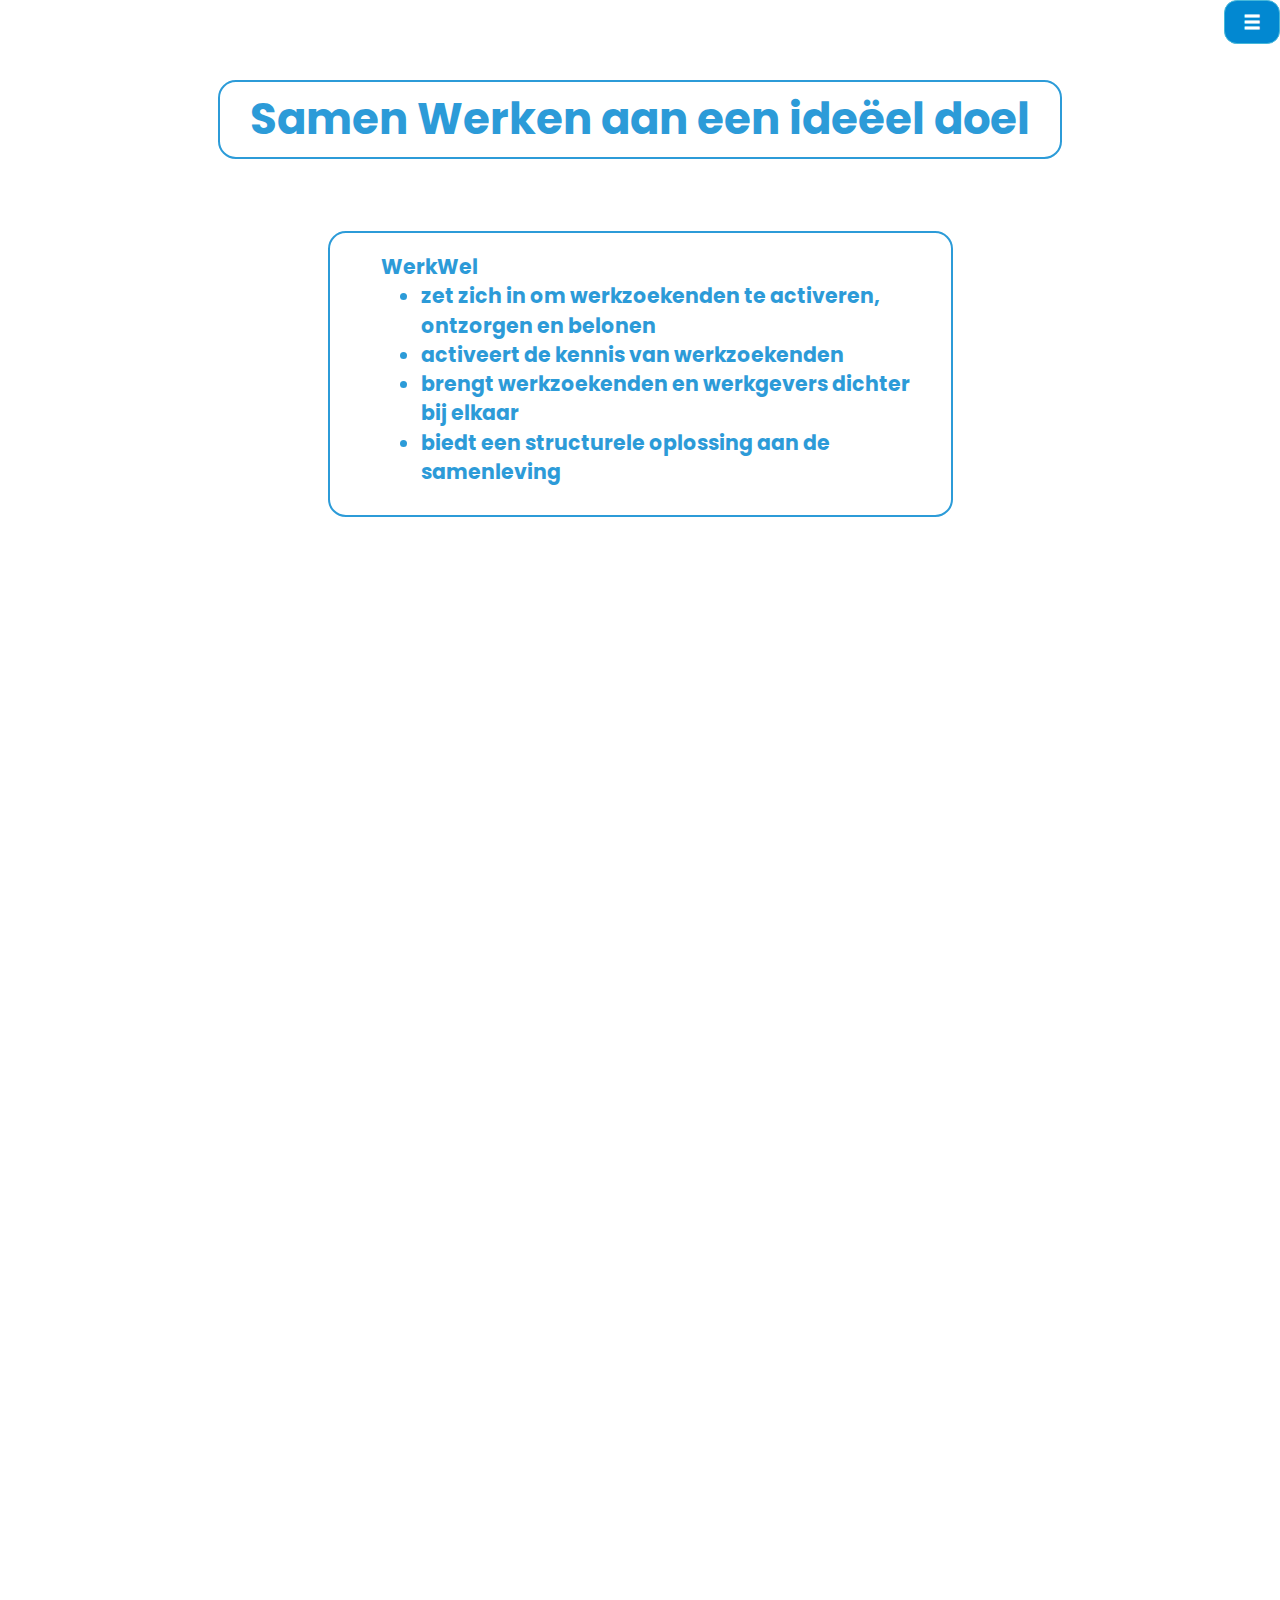
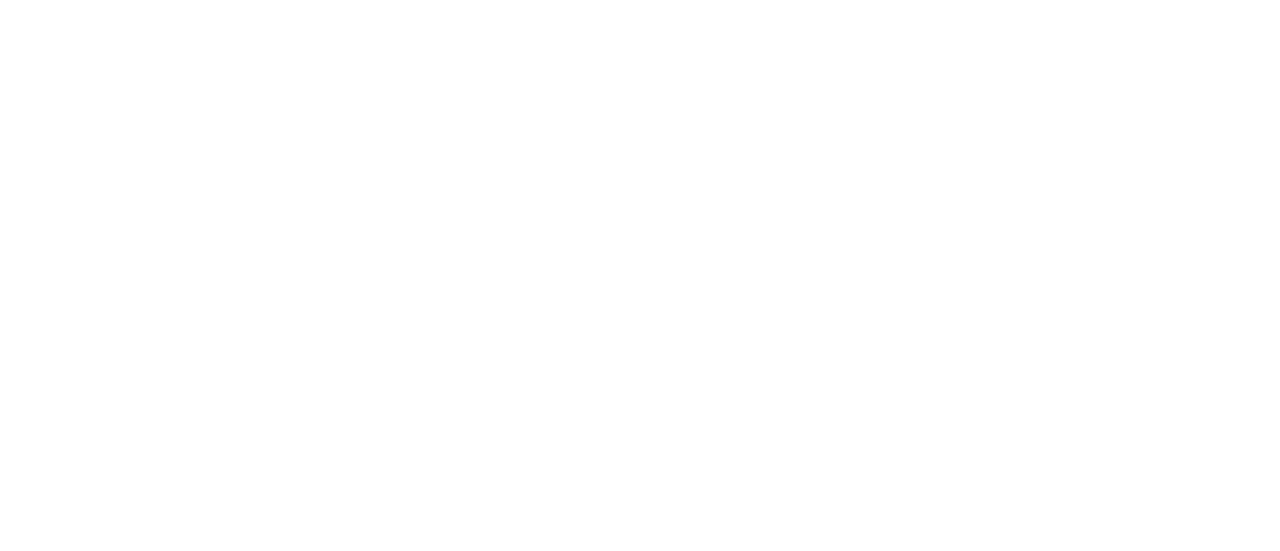
==== commit ca479a68: "css aangepast. outline rond hamburger menu en responsiveness. nummers veranderd in bullets." ====
--- a/W2J_012/index.html
+++ b/W2J_012/index.html
@@ -1,10 +1,5 @@
 <!-- 
-versie 16: Dynamisch vullen van de inhoud van de hamburger.
-		   Toevoegen glyphicon en modal.
-		   Cosmetische aanpassingen van het script: alles wat netter onder elkaar. 
-versie 15:
-versie 14:
-versie informatie in versies.txt
+versie 16: versie informatie in versies.txt
 -->
 
 <!DOCTYPE html>
@@ -42,6 +37,24 @@
     <!-- Onze (W2J) JavaScript functies -->
     <script src="scripts/W2J_vul_modal.js"></script>
 
+	    <!-- Initialiseren firebase tbv text parsing en CMS -->
+	
+	<script src="https://www.gstatic.com/firebasejs/3.1.0/firebase.js"></script>
+
+		<script>
+		// Initialize Firebase
+		var config = {
+		apiKey: "AIzaSyAPxbWDdoRf-rbT6aU8BJ07qbEWalB5XhA",
+		authDomain: "ww-sandbox01.firebaseapp.com",
+		databaseURL: "https://ww-sandbox01.firebaseio.com",
+		storageBucket: "",
+		};
+		firebase.initializeApp(config);
+		var database = firebase.database();
+		
+		</script>
+
+	
 	</head>
 	
 	<body class="full">
@@ -54,19 +67,22 @@
       </div>
     </div>
   </div>
+
+ <!-- Navigation -->
  
+	<div>
+		<nav>
+			<ul class="nav">
+				<li class="dropdown pull-right">
+				<button type="submit" class="btn btn-info btn-lg" data-toggle="modal" data-target="#myModal"><span class="glyphicon glyphicon-menu-hamburger"></span></button>
+				</li>
+			</ul>
+		</nav>
+	</div>
  
 <!-- Eerste pagina  -->
     
 		<div id="d1" class="container-fluid page">
-    <!-- Navigation -->
-			<nav>
-				<ul class="nav">
-					<li class="dropdown pull-right">
-              <button type="submit" class="btn btn-info btn-lg" data-toggle="modal" data-target="#myModal"><span class="glyphicon glyphicon-menu-hamburger"></span></button>
-          </li>
-				</ul>
-			</nav>
       
 <!-- 1xTussenrij met vaste hoogte (4vh) 	 -->
 			<div class="row">
@@ -99,7 +115,7 @@
 			</div>
 			
 			<div class="row">
-				<div class="col-xs-2 col-sm-3 col-md-3" style="height:40vw;cursor: pointer;" onclick="openPage('d5');"></div>
+				<div class="col-xs-2 col-sm-3 col-md-3" id="navleft_d1" onclick="openPage('d5');"></div>
 				<div class="col-xs-8 col-sm-6 col-md-6">
 					<div id="tekstbox2"> WerkWel<br>
 							<ul>
@@ -110,7 +126,7 @@
 							</ul>		
 					</div>
 				</div>
-				<div class="col-xs-2 col-sm-3 col-md-3" style="height:40vw;cursor: pointer;" onclick="openPage('d2');"></div>
+				<div class="col-xs-2 col-sm-3 col-md-3" id="navright_d1" onclick="openPage('d2');"></div>
 			</div>
 </div>
 
@@ -119,14 +135,6 @@
 <!-- Tweede pagina  -->
 
 		<div id="d2" class="container-fluid page">
-    <!-- Navigation -->
-			<nav>
-				<ul class="nav">
-					<li class="dropdown pull-right">
-              <button type="submit" class="btn btn-info btn-lg" data-toggle="modal" data-target="#myModal"><span class="glyphicon glyphicon-menu-hamburger"></span></button>
-          </li>
-				</ul>
-			</nav>
       
 <!-- 1xTussenrij met vaste hoogte (4vh) 	 -->
 			<div class="row">
@@ -161,7 +169,7 @@
 
 <!-- Tweede tekstbox -->
 			<div class="row">
-				<div class="col-xs-2 col-sm-3 col-md-3" style="height:40vw;cursor: pointer;" onclick="openPage('d1');"></div>
+				<div class="col-xs-2 col-sm-3 col-md-3" id="navleft_d2" onclick="openPage('d1');"></div>
 				<div class="col-xs-8 col-sm-6 col-md-6">
 					<div id="tekstbox4"> WerkWel biedt werkzoekenden<br>
 							<ul>
@@ -172,7 +180,7 @@
 							</ul>		
 					</div>
 				</div>
-				<div class="col-xs-2 col-sm-3 col-md-3" style="height:40vw;cursor: pointer;" onclick="openPage('d3');"></div>
+				<div class="col-xs-2 col-sm-3 col-md-3" id="navright_d2" onclick="openPage('d3');"></div>
 			</div>
 		</div>
 
@@ -180,15 +188,7 @@
 <!-- Derde pagina  -->
 
 		<div id="d3" class="container-fluid page">
-    <!-- Navigation -->
-			<nav>
-				<ul class="nav">
-					<li class="dropdown pull-right">
-              <button type="submit" class="btn btn-info btn-lg" data-toggle="modal" data-target="#myModal"><span class="glyphicon glyphicon-menu-hamburger"></span></button>
-          </li>
-				</ul>
-			</nav>
-
+  
 <!-- 1xTussenrij met vaste hoogte (4vh) 	 -->
 			<div class="row">
 				<div class="row content">
@@ -222,7 +222,7 @@
 
 <!-- Tweede tekstbox -->
 			<div class="row">
-				<div class="col-xs-2 col-sm-3 col-md-3" style="height:40vw;cursor: pointer;" onclick="openPage('d2');"></div>
+				<div class="col-xs-2 col-sm-3 col-md-3" id="navleft_d3" onclick="openPage('d2');"></div>
 				<div class="col-xs-8 col-sm-6 col-md-6">
 					<div id="tekstbox6"> Jij zal als vrijwilliger<br>
 							<ul>
@@ -232,24 +232,15 @@
 							</ul>		
 					</div>
 				</div>
-				<div class="col-xs-2 col-sm-3 col-md-3" style="height:40vw;cursor: pointer;" onclick="openPage('d4');"></div>
+				<div class="col-xs-2 col-sm-3 col-md-3" id="navright_d3" onclick="openPage('d4');"></div>
 			</div>
 		</div>
 		
 		
 <!-- Vierde pagina  -->
 
-		<div id="d4" class="container-fluid page">
-    <!-- Navigation -->
-			<nav>
-				<ul class="nav">
-					<li class="dropdown pull-right">
-              <button type="submit" class="btn btn-info btn-lg" data-toggle="modal" data-target="#myModal"><span class="glyphicon glyphicon-menu-hamburger"></span></button>
-          </li>
-				</ul>
-			</nav>
-
-
+<div id="d4" class="container-fluid page">
+    
 <!-- 1xTussenrij met vaste hoogte (4vh) 	 -->
 			<div class="row">
 				<div class="row content">
@@ -283,12 +274,12 @@
 
 <!-- Tweede tekstbox -->
 			<div class="row">
-				<div class="col-xs-2 col-sm-3 col-md-3"style="height:40vw;cursor: pointer;" onclick="openPage('d3');"></div>
+				<div class="col-xs-2 col-sm-3 col-md-3" id="navleft_d4" onclick="openPage('d3');"></div>
 				<div class="col-xs-8 col-sm-6 col-md-6">
 					<div id="tekstbox8">WerkWel is een stichting die zich inzet voor werkzoekende ict'ers. Dit doet WerkWel door, samen met werkzoekende ict'ers, een platform te bouwen waar vraag en aanbod van werk samenkomen.	
 					</div>
 				</div>
-				<div class="col-xs-2 col-sm-3 col-md-3" style="height:40vw;cursor: pointer;" onclick="openPage('d5');"></div>
+				<div class="col-xs-2 col-sm-3 col-md-3" id="navright_d4" onclick="openPage('d5');"></div>
 			</div>
 		
 		
@@ -318,14 +309,7 @@
 <!-- Vijfde pagina  -->
 
 		<div id="d5" class="container-fluid page">
-    <!-- Navigation -->
-			<nav>
-				<ul class="nav">
-					<li class="dropdown pull-right">
-              <button type="submit" class="btn btn-info btn-lg" data-toggle="modal" data-target="#myModal"><span class="glyphicon glyphicon-menu-hamburger"></span></button>
-          </li>
-				</ul>
-			</nav>
+    		
 
 <!-- 1xTussenrij met vaste hoogte (4vh) 	 -->
 			<div class="row">
@@ -356,7 +340,7 @@
 			</div>
 <!-- Eerste tekstbox -->
 			<div class="row">
-				<div id="d5" class="col-xs-2 col-sm-2 col-md-2" style="height:40vw;cursor: pointer;" onclick="openPage('d4');"></div>
+				<div class="col-xs-2 col-sm-2 col-md-2" id="navleft_d5" onclick="openPage('d4');"></div>
 				<div class="col-xs-4 col-sm-4 col-md-4">
 					<div id="tekstbox10">
 					Wilt u meer weten over WerkWel? Wij staan u graag te woord.
@@ -369,39 +353,31 @@
 					</div>
 				</div>
 				<div class="col-xs-4 col-sm-4 col-md-4" <div id="form1">
-				  <form role="form" action="mailto:contact@werkwel.nl" method="post" enctype="text/plain">
+				  <form role="form" action="https://werkwel-sandbox.appspot.com" method="get" enctype="text/plain">
 					<div class="form-group">
-					<label for="usr">Naam:</label>
-					<input type="text" class="form-control" id="naam" placeholder="Naam">
+					<label for3="user">Naam:</label>
+					<input type="text" name="naam" class="form-control" id="naam" placeholder="Naam">
 					</div>
 					<div class="form-group">
 					<label for="email">Email:</label>
-					<input type="email" class="form-control" id="email" placeholder="Email">
+					<input type="email" name="email" class="form-control" id="email" placeholder="Email">
 					</div>
 					<div class="form-group">
 					<label for="text">Uw bericht:</label>
-					<textarea type="text" class="form-control" id="bericht" placeholder="Bericht"></textarea>
+					<textarea type="text" name="bericht" class="form-control" id="bericht" placeholder="Bericht"></textarea>
 					</div>
 					<button type="submit" name="Submit" value="Submit" class="btn btn-default">Verzenden</button>
 					</form>
 				</div>
-				<div class="col-xs-2 col-sm-2 col-md-2" style="height:60vw;cursor: pointer;" onclick="openPage('d1');"></div>
+				<div class="col-xs-2 col-sm-2 col-md-2" id="navright_d5" onclick="openPage('d1');"></div>
 			</div>
 		
 		</div>		
 		
 <!--		zesde pagina		-->
 		<div id="d6" class="container-fluid page">
-    <!-- Navigation -->
-			<nav>
-				<ul class="nav">
-					<li class="dropdown pull-right">
-              <button type="submit" class="btn btn-info btn-lg" data-toggle="modal" data-target="#myModal"><span class="glyphicon glyphicon-menu-hamburger"></span></button>
-          </li>
-				</ul>
-			</nav>
-
-			<h1 align="center" style="font-weight: bold;">Intranet</h1>
+    
+			<h1 align="center" id="intranet" >Intranet</h1>
 		     <img src="images/Work_In_Progress.png" alt="work in progress" height="20%" width="20%" class="img-rounded center-block" >
 		</div>
 		
@@ -439,8 +415,21 @@
       x[i].style.display = "none"; 
     };
     document.getElementById(pageName).style.display = "block"; 
+	window.onload = function() {readHTML(pageName)};
 } // einde function openPage
 </script>
 
+<script>
+window.onload = function() {readHTML('d1');}
+
+function readHTML(pageName){
+if {firebase.database().ref('content/html').once('value').then(function(snapshot) {
+  var content = snapshot.val();
+  document.getElementById(pageName).innerHTML = content[pageName];
+});
+}}else {};
+</script>
+
+
 </body>	
 </html>--- a/W2J_012/css/style_w2jhome.css
+++ b/W2J_012/css/style_w2jhome.css
@@ -19,7 +19,7 @@
 .hbClass	{
 /*  background-color: black;*/
   color: white;
-  list-style-type: none;
+  list-style-type: disc;
   visibility: visible;
 }
 
@@ -44,6 +44,7 @@
 
 .modal.right .modal-dialog {
 		position: fixed;
+		width:33%;
 		-webkit-transform: translate3d(0%, 0, 0);
 		    -ms-transform: translate3d(0%, 0, 0);
 		     -o-transform: translate3d(0%, 0, 0);
@@ -53,6 +54,7 @@
 		.modal.right .modal-content {
 		padding: 0.5vw 1.5vw 0.5vw 1.5vw;
 		overflow-y: auto;
+				
 	}
 
 	.modal.right.fade .modal-dialog {
@@ -62,8 +64,10 @@
 		     -o-transition: opacity 0.3s linear, right 0.3s ease-out;
 		        transition: opacity 0.3s linear, right 0.3s ease-out;
 	}
+	
+
 	.modal.right.fade.in .modal-dialog {
-		right: 0;
+		right: 0vw;
 	}
 
 /*
@@ -80,7 +84,6 @@
 #modal-content-id	{
   background-color: black;
   color: white;
-  font-size: 2vh;
   white-space:nowrap;
   }
 
@@ -88,7 +91,7 @@
 #modal-content-id > li {
 	padding-top: 0.8vh;
     font-family: 'Poppins', serif;
-    font-size: 2vh;
+    font-size: 1.3vw;
 	}
 
 
@@ -227,13 +230,91 @@
   font-weight: bold;
   padding: 1.5vw 1.5vw 1.5vw 1.5vw;
 }
-	
+
+#navleft_d1
+{
+	height:40vw;
+	cursor: pointer;
+}
+
+#navright_d1
+{
+	height:40vw;
+	cursor: pointer;
+
+}
+
+#navleft_d2
+{
+	height:40vw;
+	cursor: pointer;
+}
+
+#navright_d2
+{
+	height:40vw;
+	cursor: pointer;
+}
+
+#navleft_d3
+{
+	height:40vw;
+	cursor: pointer;
+}
+
+#navright_d3
+{
+	height:40vw;
+	cursor: pointer;
+}
+
+#navleft_d4
+{
+	height:15vw;
+	cursor: pointer;
+}
+
+#navright_d4
+{
+	height:15vw;
+	cursor: pointer;
+}
+
+#navleft_d5
+{
+	height:40vw;
+	cursor: pointer;
+}
+
+#navright_d5
+{
+	height:40vw;
+	cursor: pointer;
+}
+
+#navleft_d6
+{
+	height:60vw;
+	cursor: pointer;
+}
+
+#navright_d6
+{
+	height:60vw;
+	cursor: pointer;
+}
+
+#intranet
+{
+	font-weight: bold;
+}
 
 .btn-lg	{
   border-radius: 1vw;
-  font-size: 1vw;
+  font-size: 1.4vw;
   line-height: 1.3333333vw;
-  padding: 1vw 1.5vw;
+  padding: 0.9vw 1.4vw;
+  outline: none;
 }
 
 
@@ -248,7 +329,21 @@
 .btn-info	{
   background: rgb(2, 136, 209);
   color: white;
-}
-
+  }
+
+/* css om de dotted outline te verwijderen die verscheen zodra het hamburger menu geopend werd. */
+a, a:active, a:focus, 
+button, button:focus, button:active, 
+.btn, .btn:focus, .btn:active:focus, .btn.active:focus, .btn.focus, .btn.focus:active, .btn.active.focus {
+    outline: none;
+    outline: 0;
+}
+
+input::-moz-focus-inner {
+    border: 0;
+}
+
+/* einde css om de dotted outline te verwijderen die verscheen zodra het hamburger menu geopend werd. */
 
 .row.content	{height: 4vh}
+
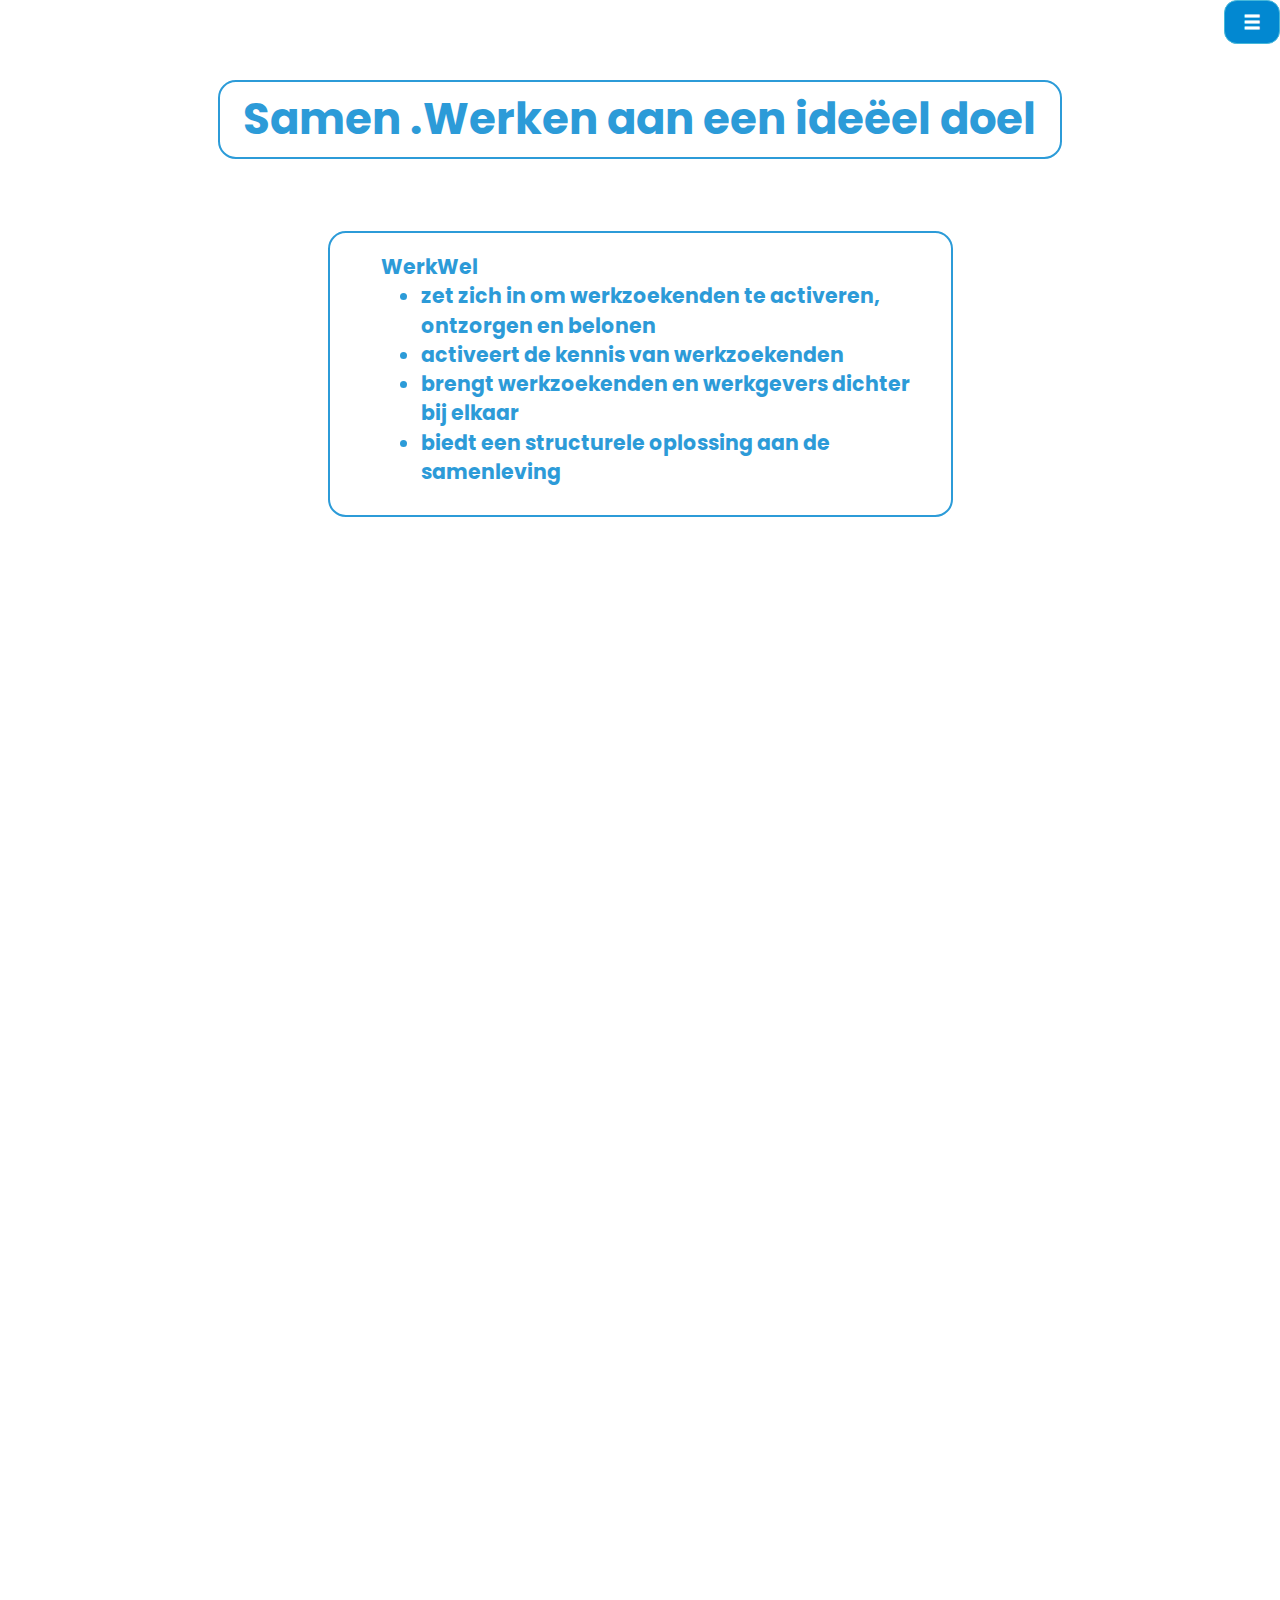
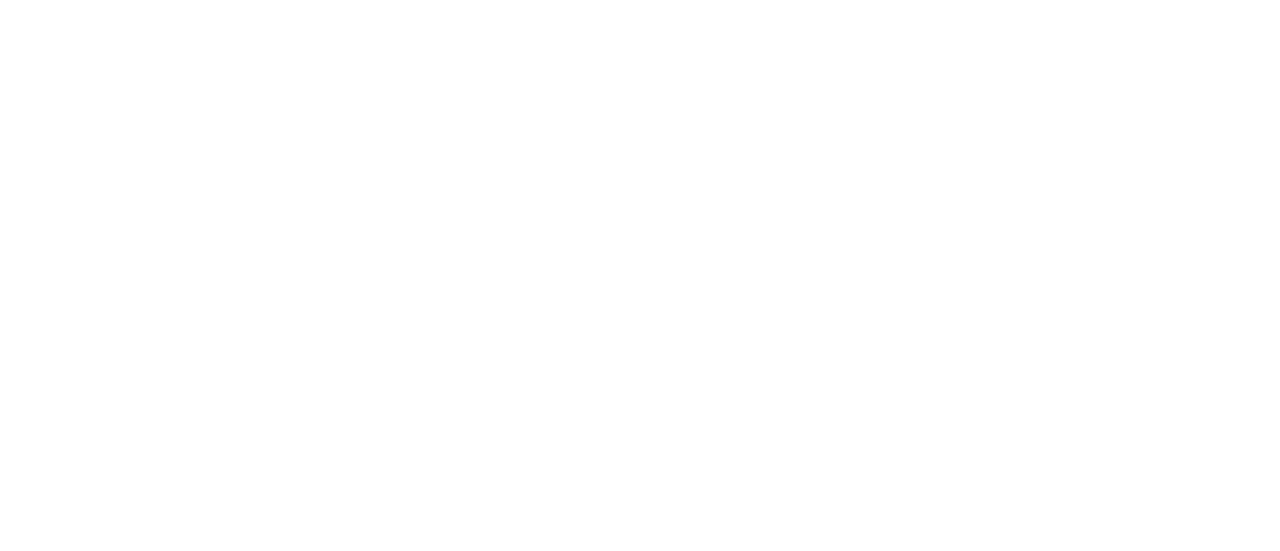
==== commit a780631a: "Enable/disable Firebase optie toegevoegd in het ReadHTML gedeelte." ====
--- a/W2J_012/index.html
+++ b/W2J_012/index.html
@@ -39,20 +39,18 @@
 
 	    <!-- Initialiseren firebase tbv text parsing en CMS -->
 	
-	<script src="https://www.gstatic.com/firebasejs/3.1.0/firebase.js"></script>
-
-		<script>
-		// Initialize Firebase
-		var config = {
+	<script src="https://www.gstatic.com/firebasejs/3.4.0/firebase.js"></script>
+	<script>
+	// Initialize Firebase
+	var config = {
 		apiKey: "AIzaSyAPxbWDdoRf-rbT6aU8BJ07qbEWalB5XhA",
 		authDomain: "ww-sandbox01.firebaseapp.com",
 		databaseURL: "https://ww-sandbox01.firebaseio.com",
-		storageBucket: "",
-		};
-		firebase.initializeApp(config);
-		var database = firebase.database();
-		
-		</script>
+		storageBucket: "ww-sandbox01.appspot.com",
+		messagingSenderId: "1030327527182"
+	};
+  firebase.initializeApp(config);
+</script>
 
 	
 	</head>
@@ -95,7 +93,7 @@
 			<div class="row">
 				<div class="col-xs-1 col-sm-2 col-md-2"></div>
 				<div class="col-xs-10 col-sm-8 col-md-8">
-					<div id="tekstbox1"> Samen Werken aan een ideëel doel</div>
+					<div id="tekstbox1"> Samen .Werken aan een ideëel doel</div>
 				</div>
 				<div class="col-xs-1 col-sm-2 col-md-2"></div>
 			</div>
@@ -415,7 +413,7 @@
       x[i].style.display = "none"; 
     };
     document.getElementById(pageName).style.display = "block"; 
-	window.onload = function() {readHTML(pageName)};
+	window.onload = function() {readHTML(pageName); };
 } // einde function openPage
 </script>
 
@@ -423,11 +421,20 @@
 window.onload = function() {readHTML('d1');}
 
 function readHTML(pageName){
-if {firebase.database().ref('content/html').once('value').then(function(snapshot) {
+
+var enableDB='True';
+
+if (enableDB==='True'){
+firebase.database().ref('content/html').once('value').then(function(snapshot) {
   var content = snapshot.val();
   document.getElementById(pageName).innerHTML = content[pageName];
+  console.log('Firebase enabled');
 });
-}}else {};
+} 
+else {
+console.log('Firebase disabled');
+}
+}
 </script>
 
 
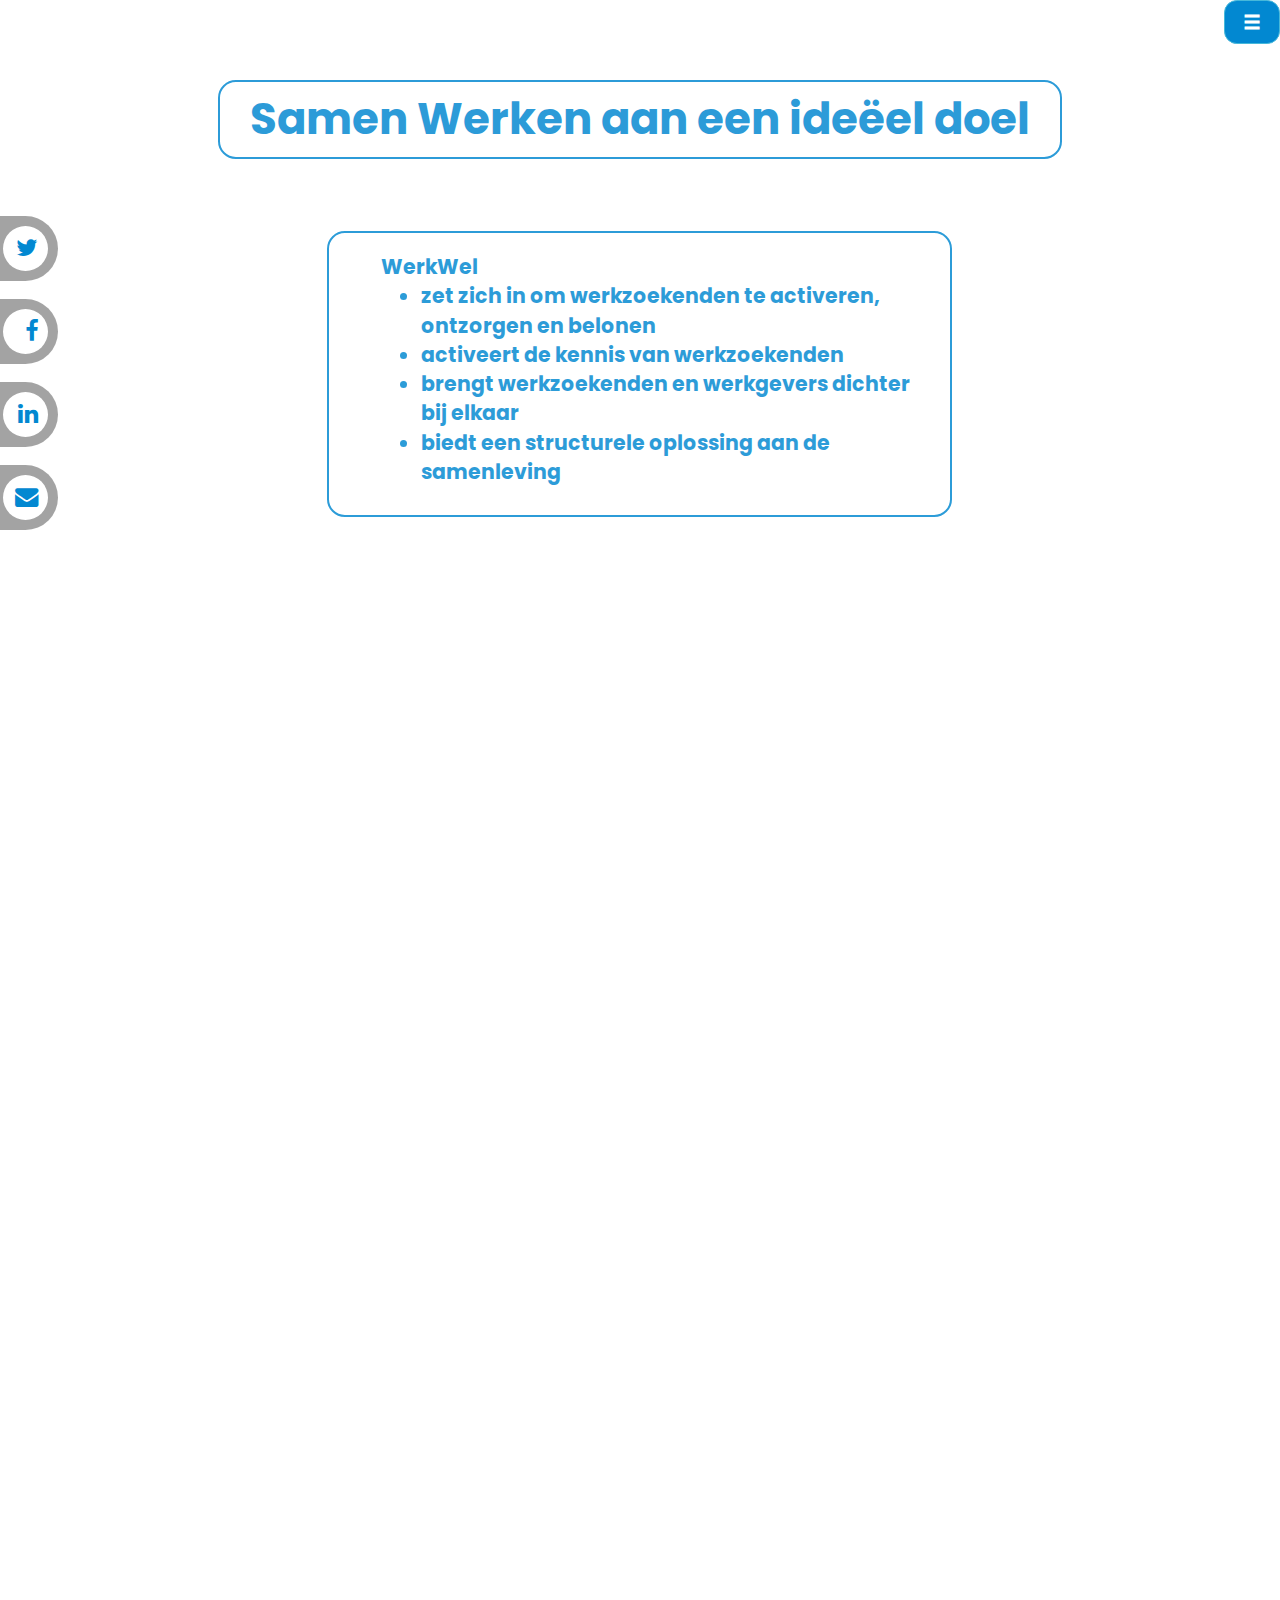
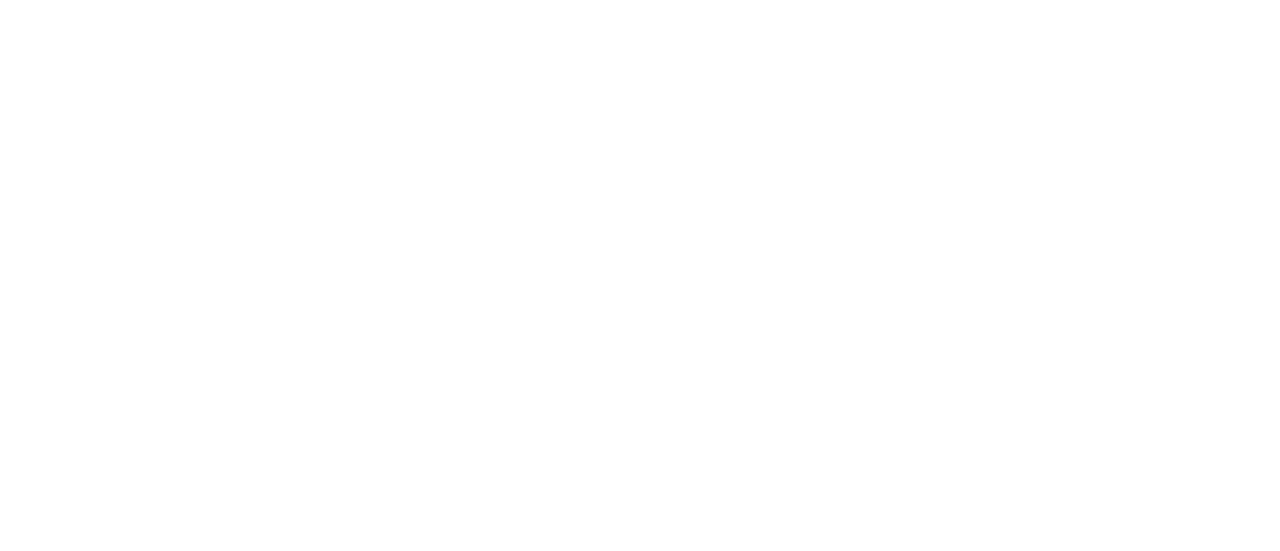
==== commit 45ba1b1a: "Enable/Disable Fierbase optie toegevoegd in readHTML gedeelte" ====
--- a/W2J_012/index.html
+++ b/W2J_012/index.html
@@ -77,6 +77,17 @@
 			</ul>
 		</nav>
 	</div>
+	
+	  <!-- social media buttons -->
+	<div class="social">
+          <ul>
+              <li><a href="http://www.twitter.com/intent/tweet?url=URL_HERE&via=werkwel&text=Check deze site! www.ikwerkwel.nl" target="_blank">Twitter <i class="fa fa-twitter"></i></a></li>
+              <li><a href="http://www.facebook.com/sharer/sharer.php?u=www.werkwel.nl" target="_blank">Facebook <i class="fa fa-facebook"></i></a></li>
+              <li><a href="https://www.linkedin.com/shareArticle?mini=true&url=www.werkwel.nl&title=&summary=&source=" target="_blank" >Linkedin <i class="fa fa-linkedin"></i></a></li>
+              <li><a onclick="openPage('d5');">E-mail <i class="fa fa-envelope"></i></a></li>
+           </ul>
+	</div> 
+	
  
 <!-- Eerste pagina  -->
     
@@ -93,7 +104,7 @@
 			<div class="row">
 				<div class="col-xs-1 col-sm-2 col-md-2"></div>
 				<div class="col-xs-10 col-sm-8 col-md-8">
-					<div id="tekstbox1"> Samen .Werken aan een ideëel doel</div>
+					<div id="tekstbox1"> Samen Werken aan een ideëel doel</div>
 				</div>
 				<div class="col-xs-1 col-sm-2 col-md-2"></div>
 			</div>
@@ -113,7 +124,8 @@
 			</div>
 			
 			<div class="row">
-				<div class="col-xs-2 col-sm-3 col-md-3" id="navleft_d1" onclick="openPage('d5');"></div>
+				<div class="col-xs-1 col-sm-1 col-md-1"></div>
+				<div class="col-xs-1 col-sm-2 col-md-2" id="navleft_d1" onclick="openPage('d5');"></div>
 				<div class="col-xs-8 col-sm-6 col-md-6">
 					<div id="tekstbox2"> WerkWel<br>
 							<ul>
@@ -167,7 +179,8 @@
 
 <!-- Tweede tekstbox -->
 			<div class="row">
-				<div class="col-xs-2 col-sm-3 col-md-3" id="navleft_d2" onclick="openPage('d1');"></div>
+				<div class="col-xs-1 col-sm-1 col-md-1"></div>
+				<div class="col-xs-1 col-sm-2 col-md-2" id="navleft_d2" onclick="openPage('d1');"></div>
 				<div class="col-xs-8 col-sm-6 col-md-6">
 					<div id="tekstbox4"> WerkWel biedt werkzoekenden<br>
 							<ul>
@@ -220,7 +233,8 @@
 
 <!-- Tweede tekstbox -->
 			<div class="row">
-				<div class="col-xs-2 col-sm-3 col-md-3" id="navleft_d3" onclick="openPage('d2');"></div>
+				<div class="col-xs-1 col-sm-1 col-md-1"></div>
+				<div class="col-xs-1 col-sm-2 col-md-2" id="navleft_d3" onclick="openPage('d2');"></div>
 				<div class="col-xs-8 col-sm-6 col-md-6">
 					<div id="tekstbox6"> Jij zal als vrijwilliger<br>
 							<ul>
@@ -272,7 +286,8 @@
 
 <!-- Tweede tekstbox -->
 			<div class="row">
-				<div class="col-xs-2 col-sm-3 col-md-3" id="navleft_d4" onclick="openPage('d3');"></div>
+				<div class="col-xs-1 col-sm-1 col-md-1"></div>
+				<div class="col-xs-1 col-sm-2 col-md-2" id="navleft_d4" onclick="openPage('d3');"></div>
 				<div class="col-xs-8 col-sm-6 col-md-6">
 					<div id="tekstbox8">WerkWel is een stichting die zich inzet voor werkzoekende ict'ers. Dit doet WerkWel door, samen met werkzoekende ict'ers, een platform te bouwen waar vraag en aanbod van werk samenkomen.	
 					</div>
@@ -338,7 +353,8 @@
 			</div>
 <!-- Eerste tekstbox -->
 			<div class="row">
-				<div class="col-xs-2 col-sm-2 col-md-2" id="navleft_d5" onclick="openPage('d4');"></div>
+				<div class="col-xs-1 col-sm-1 col-md-1"></div>
+				<div class="col-xs-1 col-sm-1 col-md-1" id="navleft_d5" onclick="openPage('d4');"></div>
 				<div class="col-xs-4 col-sm-4 col-md-4">
 					<div id="tekstbox10">
 					Wilt u meer weten over WerkWel? Wij staan u graag te woord.
@@ -422,7 +438,7 @@
 
 function readHTML(pageName){
 
-var enableDB='True';
+var enableDB='False';
 
 if (enableDB==='True'){
 firebase.database().ref('content/html').once('value').then(function(snapshot) {
--- a/W2J_012/css/style_w2jhome.css
+++ b/W2J_012/css/style_w2jhome.css
@@ -347,3 +347,78 @@
 
 .row.content	{height: 4vh}
 
+.social {
+  position: fixed;
+  top: 22vmin;
+  }
+.social ul {
+  padding: 0px;
+  -webkit-transform: translate(-260px, 0);
+  -moz-transform: translate(-260px, 0);
+  -ms-transform: translate(-260px, 0);
+  -o-transform: translate(-260px, 0);
+  transform: translate(-260px, 0);
+}
+.social ul li {
+  display: block;
+  margin: 2vmin;
+  background: rgba(0, 0, 0, 0.36);
+  width: 300px;
+  text-align: right;
+  padding: 10px;
+  -webkit-border-radius: 0 11vmin 11vmin 0;
+  -moz-border-radius: 0 11vmin 11vmin 0;
+  border-radius: 0 11vmin 11vmin 0;
+  -webkit-transition: all 1s;
+  -moz-transition: all 1s;
+  -ms-transition: all 1s;
+  -o-transition: all 1s;
+  transition: all 1s;
+}
+.social ul li:hover {
+  -webkit-transform: translate(60vmin, 0);
+  -moz-transform: translate(110px, 0);
+  -ms-transform: translate(110px, 0);
+  -o-transform: translate(110px, 0);
+  transform: translate(110px, 0);
+  background: rgba(255, 255, 255, 0.4);
+}
+
+
+
+.social ul li:hover a {
+  color: #000;
+   text-decoration: none;
+}
+.social ul li :hover i {
+  color: #FF0000;
+  background: white;
+  -webkit-transform: rotate(360deg);
+  -moz-transform: rotate(360deg);
+  -ms-transform: rotate(360deg);
+  -o-transform: rotate(360deg);
+  transform: rotate(360deg);
+  -webkit-transition: all 1s;
+  -moz-transition: all 1s;
+  -ms-transition: all 1s;
+  -o-transition: all 1s;
+  transition: all 1s;
+}
+.social ul li i {
+  margin-left: 10px;
+  color: rgb(2, 136, 209);
+  background: green;
+  padding: 10px;
+  -webkit-border-radius: 50%;
+  -moz-border-radius: 50%;
+  border-radius: 50%;
+  width: 5vmin;
+  height: 5vmin;
+  font-size: 2.6vmin;
+  background: #ffffff;
+  -webkit-transform: rotate(0deg);
+  -moz-transform: rotate(0deg);
+  -ms-transform: rotate(0deg);
+  -o-transform: rotate(0deg);
+  transform: rotate(0deg);
+}